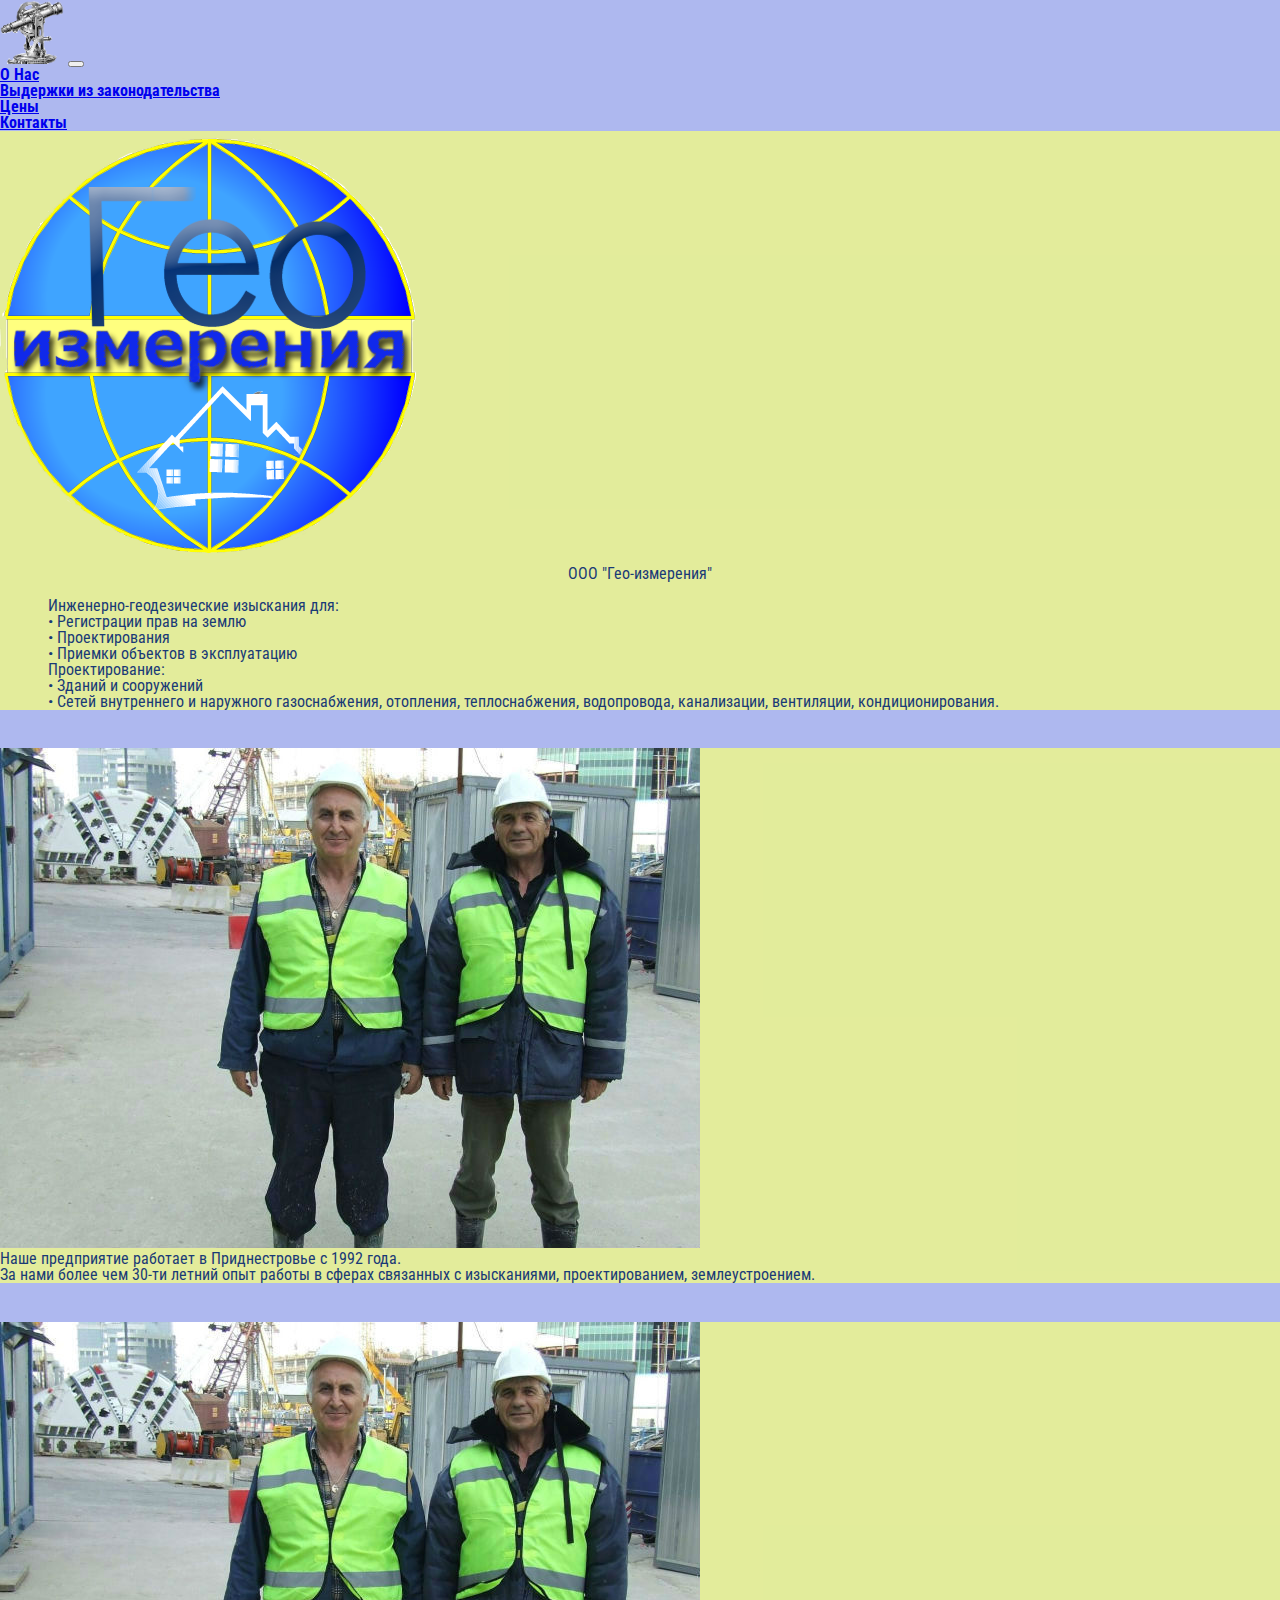
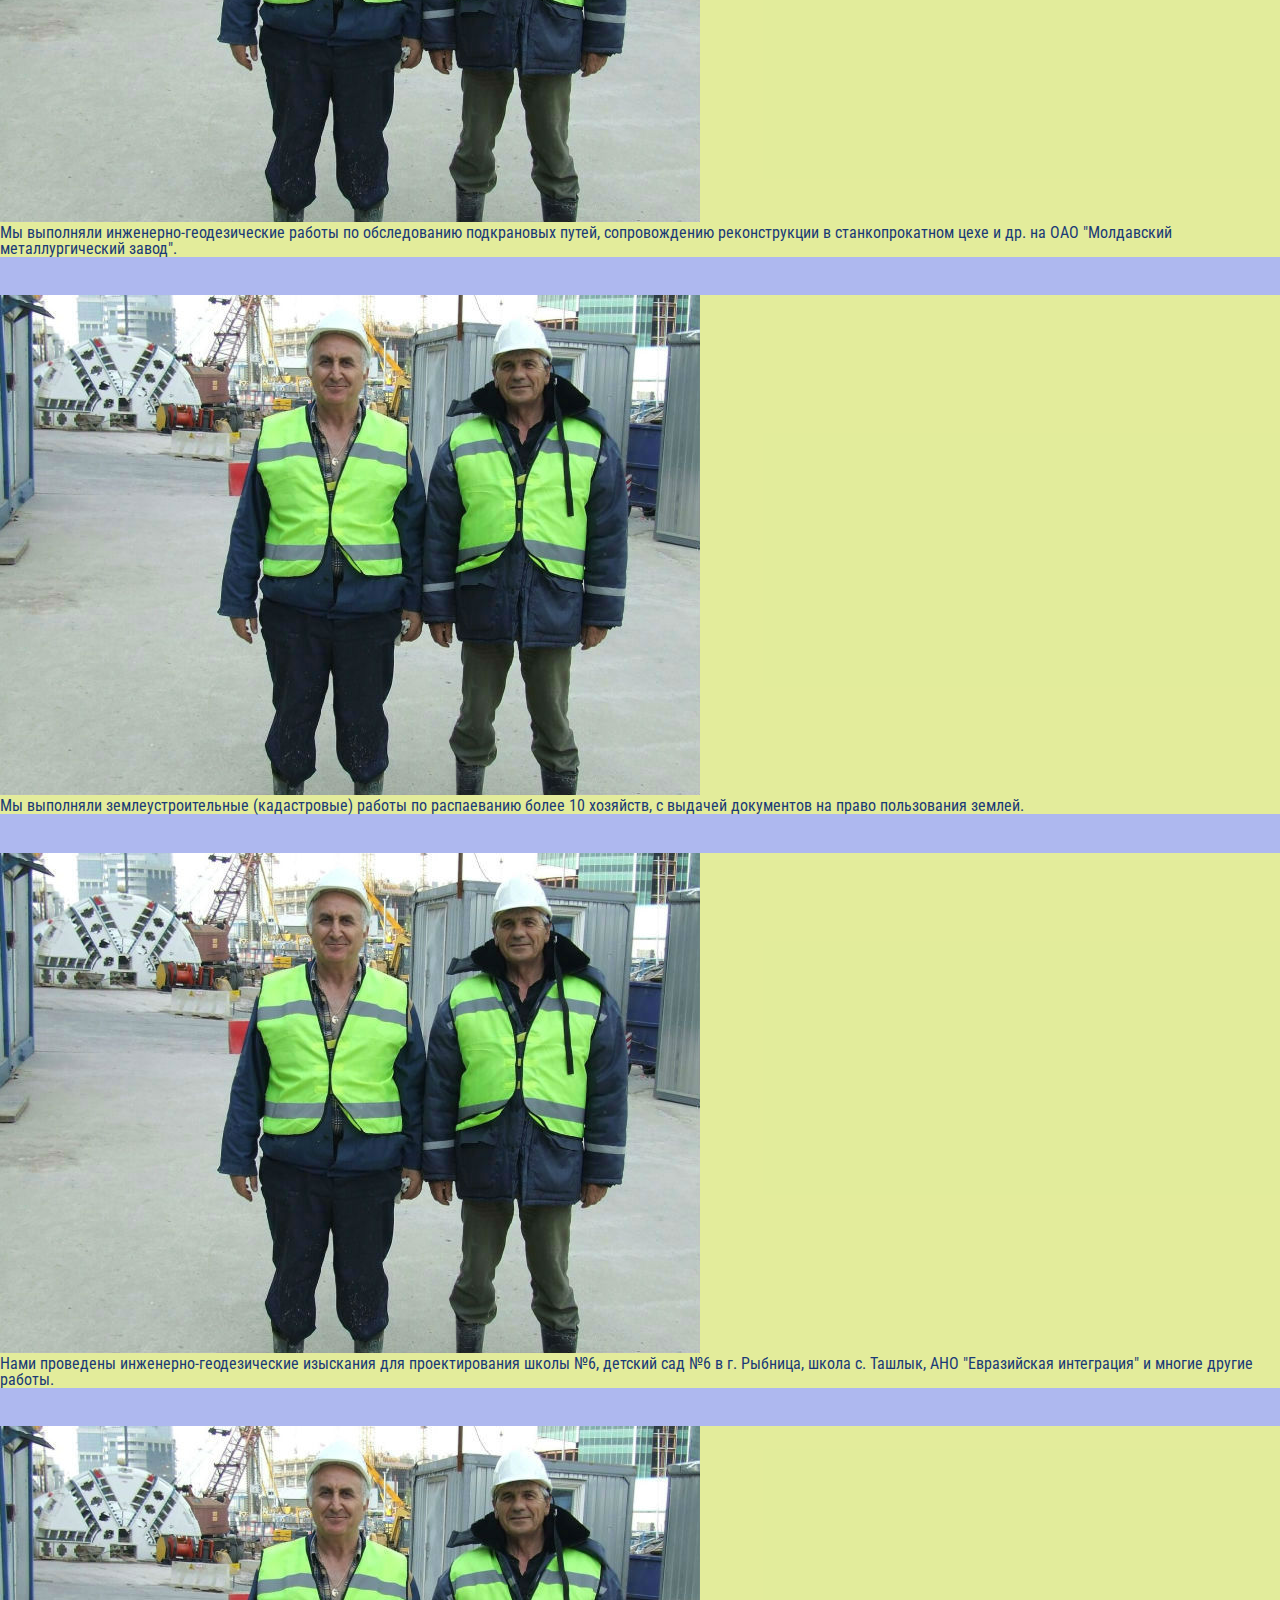
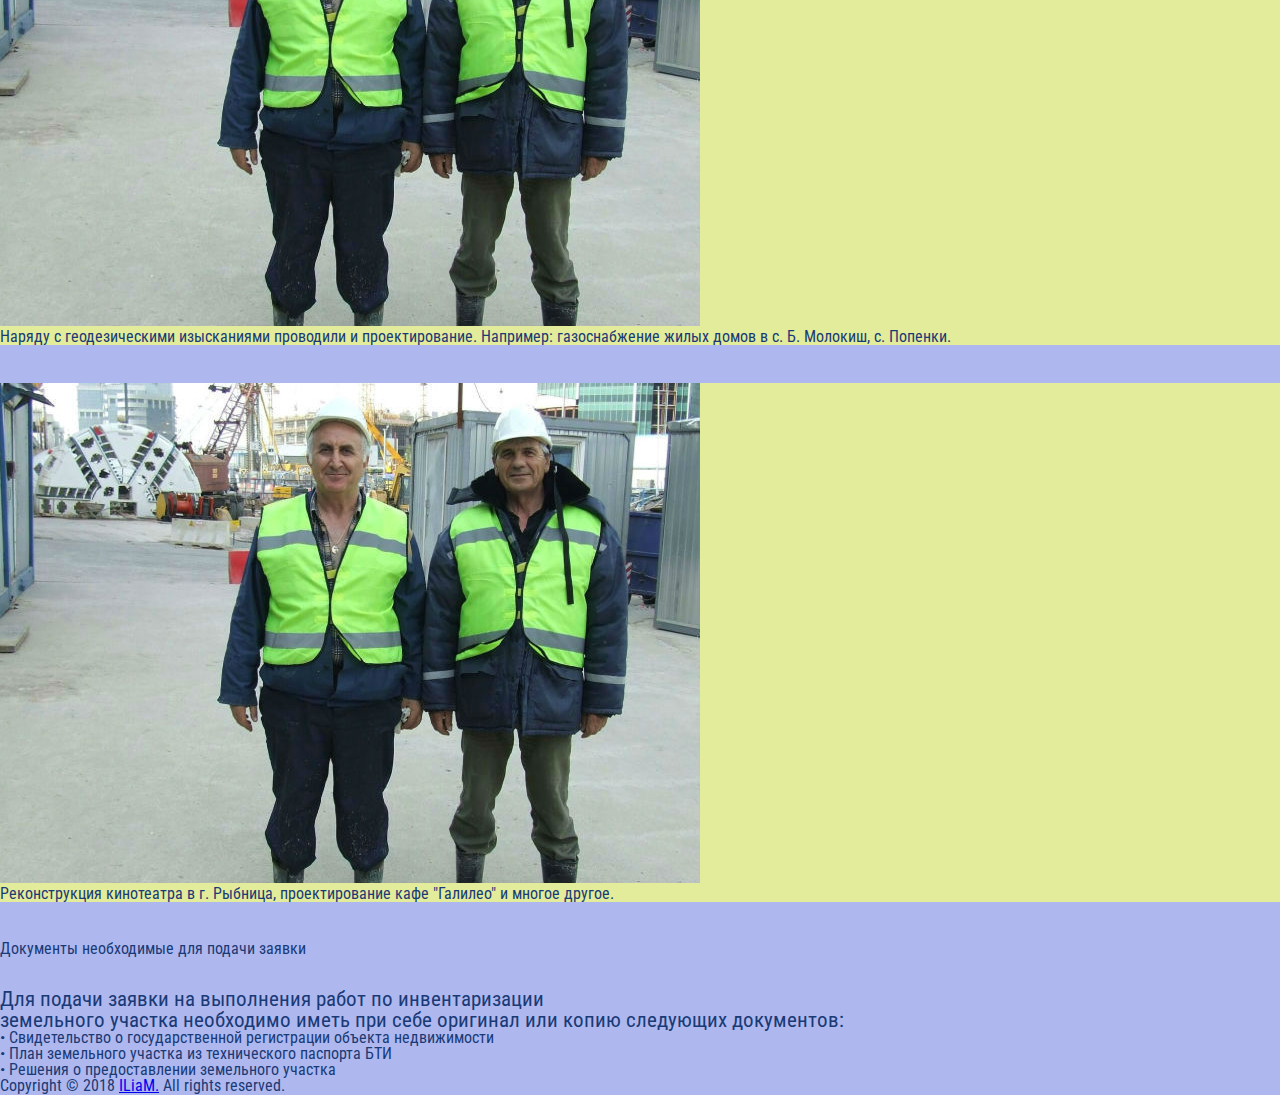
==== index.html @ 0637b837 "put one photo in all cards" ====
<!DOCTYPE html>
<html>
  <head>
    <meta charset="utf-8">
    <meta name="viewport" content="width=device-width, initial-scale=1, shrink-to-fit=no">
    <link href="./resources/css/reset.css" type="text/css" rel="stylesheet">
    <link rel="stylesheet" href="https://stackpath.bootstrapcdn.com/bootstrap/4.1.3/css/bootstrap.min.css" integrity="sha384-MCw98/SFnGE8fJT3GXwEOngsV7Zt27NXFoaoApmYm81iuXoPkFOJwJ8ERdknLPMO" crossorigin="anonymous">
    <link href="./resources/css/style.css" type="text/css" rel="stylesheet">
    <link rel="stylesheet" href="https://use.fontawesome.com/releases/v5.2.0/css/all.css" integrity="sha384-hWVjflwFxL6sNzntih27bfxkr27PmbbK/iSvJ+a4+0owXq79v+lsFkW54bOGbiDQ" crossorigin="anonymous">
    <link rel="icon" href="resources/images/favicon.ico" type="image/x-icon">
    <link href="https://fonts.googleapis.com/css?family=Oswald|Roboto+Condensed|Source+Sans+Pro:400,600" rel="stylesheet">
    <title>Гео-Измерения</title>
  </head>
  <body>
    <header class="sticky-top">
      <nav class="navbar navbar-expand-md navbar-light">
        <a class="navbar-brand" href="index.html"><img id="logo_img" src="resources/images/Unt2.png"></a>
        <button class="navbar-toggler" type="button" data-toggle="collapse" data-target="#navbarNav" aria-controls="navbarNav" aria-expanded="false" aria-label="Toggle navigation">
          <span class="navbar-toggler-icon"></span>
        </button>
        <div class="collapse navbar-collapse justify-content-end" id="navbarNav">
          <ul class="navbar-nav">
            <li class="nav-item">
              <a class="nav-link" href="index.html">О Нас</a>
            </li>
            <li class="nav-item">
              <a class="nav-link" href="content/zakonodat.html">Выдержки из законодательства</a>
            </li>
            <li class="nav-item">
              <a class="nav-link" href="content/price.html">Цены</a>
            </li>
            <li class="nav-item">
              <a class="nav-link" href="content/contacts.html">Контакты</a>
            </li>
          </ul>
        </div>
      </nav>
    </header>
    <main>
      <section id="home">
        <div class="jumbotron">
          <div class="row">
            <div class="col-sm-4">
              <img src="./resources/images/logo.png" class="img-fluid" id="jumbotron_image">
            </div>
            <div class="col-sm-8" id="jumbotron_text">
              <h1>ООО "Гео-измерения"</h1><br>
              <div class="workType">
                <h3>Инженерно-геодезические изыскания для:</h3>
                <p>
                  • Регистрации прав на землю<br>
                  •	Проектирования<br>
                  •	Приемки объектов в эксплуатацию<br>
                </p>
              </div>
              <div class="workType">
                <h3>Проектирование:</h3>
                <p>
                  •	Зданий и сооружений<br>
                  •	Сетей внутреннего и наружного газоснабжения,
                  отопления, теплоснабжения, водопровода, канализации,
                   вентиляции, кондиционирования.
                </p>
              </div>
            </div>
          </div>
        </div>
      </section>
      <!--Рекламная информация-->
      <section class="reklama">
        <div class="container">
          <div class="row" style="margin-top: 3%;">
            <div class="col-sm">
              <div class="card">
                <img class="card-img-top" src="./resources/images/img70.jpg" alt="Card image cap">
                <div class="card-body">
                  <h4 class="card-title">
                    Наше предприятие работает в Приднестровье с 1992 года.
                  </h4>
                  <h5>
                    За нами более чем 30-ти летний опыт работы в сферах связанных с
                    изысканиями, проектированием, землеустроением.
                  </h5>
                </div>
              </div>
            </div>
            <div class="col-sm">
              <div class="card">
                <img class="card-img-top" src="./resources/images/img70.jpg" alt="Card image cap">
                <div class="card-body">
                  <h5>
                     Мы выполняли инженерно-геодезические работы по обследованию
                    подкрановых путей, сопровождению реконструкции в станкопрокатном цехе и др. на ОАО
                    "Молдавский металлургический завод".
                  </h5>
                </div>
              </div>
            </div>
            <div class="col-sm">
              <div class="card">
                <img class="card-img-top" src="./resources/images/img70.jpg" alt="Card image cap">
                <div class="card-body">
                  <h5>
                    Мы выполняли землеустроительные (кадастровые) работы по распаеванию более 10 хозяйств,
                    с выдачей документов на право пользования землей.
                  </h5>
                </div>
              </div>
            </div>
          </div>
          <div class="row" style="margin-top: 3%;">
            <div class="col-sm">
              <div class="card">
                <img class="card-img-top" src="./resources/images/img70.jpg" alt="Card image cap">
                <div class="card-body">
                  <h5>
                     Нами проведены инженерно-геодезические изыскания для проектирования школы №6, детский сад №6
                     в г. Рыбница, школа с. Ташлык, АНО "Евразийская интеграция" и многие другие работы.
                  </h5>
                </div>
              </div>
            </div>
            <div class="col-sm">
              <div class="card">
                <img class="card-img-top" src="./resources/images/img70.jpg" alt="Card image cap">
                <div class="card-body">
                  <h5>
                     Наряду с геодезическими изысканиями проводили и проектирование.
                     Например: газоснабжение жилых домов в с. Б. Молокиш, с. Попенки.
                  </h5>
                </div>
              </div>
            </div>
            <div class="col-sm">
              <div class="card">
                <img class="card-img-top" src="./resources/images/img70.jpg" alt="Card image cap">
                <div class="card-body">
                  <h5>
                     Реконструкция кинотеатра в г. Рыбница, проектирование кафе "Галилео" и многое другое.
                  </h5>
                </div>
              </div>
            </div>
          </div>
        </div>
      </section>
      <!--Документы необходимые для подачи-->
      <section id="documents" class="info">
        <div class="container">
          <h2>Документы необходимые для подачи заявки</h2>
          <p>
            Для подачи заявки на выполнения работ по инвентаризации<br>
            земельного участка необходимо иметь при себе оригинал или копию следующих документов:
          </p>
          <ul>
            <li>• Свидетельство о государственной регистрации объекта недвижимости</li>
            <li>• План земельного участка из технического паспорта БТИ</li>
            <li>• Решения о предоставлении земельного участка</li>
          </ul>
        </div>
      </section>

    </main>
    <footer class="text-right mt-5">
      Copyright &copy; 2018 <a href="https://elijahrus.github.io/iliam/" target="_blank">ILiaM.</a> All rights reserved.
    </footer>



    <script src="https://code.jquery.com/jquery-3.3.1.slim.min.js" integrity="sha384-q8i/X+965DzO0rT7abK41JStQIAqVgRVzpbzo5smXKp4YfRvH+8abtTE1Pi6jizo" crossorigin="anonymous"></script>
    <script src="https://cdnjs.cloudflare.com/ajax/libs/popper.js/1.14.3/umd/popper.min.js" integrity="sha384-ZMP7rVo3mIykV+2+9J3UJ46jBk0WLaUAdn689aCwoqbBJiSnjAK/l8WvCWPIPm49" crossorigin="anonymous"></script>
    <script src="https://stackpath.bootstrapcdn.com/bootstrap/4.1.3/js/bootstrap.min.js" integrity="sha384-ChfqqxuZUCnJSK3+MXmPNIyE6ZbWh2IMqE241rYiqJxyMiZ6OW/JmZQ5stwEULTy" crossorigin="anonymous"></script>
  </body>
</html>
---- resources/css/style.css ----
html {

}

body {
  background-color: #aeb8ef;
  color: #1A3A76;
  font-family: 'Roboto Condensed', sans-serif;
}

.sticky-top {
  background-color: #aeb8ef;
  font-weight: bold;
}

#logo_img {
  height: 4rem;
  width: 4rem;
}

#jumbotron_image {
  border-radius: 50%;
}

#jumbotron_text {
  text-align: center;
}

.jumbotron {
  background-color: rgba(243, 253, 129, 0.76);
}
.workType {
  text-align: left;
  padding-left: 3rem;
}
#map_image {
  height: 15rem;
  width: 22rem;
}

.info {
  padding-top: 3%;
}

.info p {
  padding-top: 2rem;
  font-size: 1.3rem;
}

#price, #price li {
  text-align: left;
  padding: 1% 3% 1% 5%;
}
#price h2, #price h3{
  padding-top: 5%;
}

#zem_codex, #normy_predostavleniya, #my_contacts, #price {
  background-color: rgba(243, 253, 129, 0.76);
}

.zakony {
  padding: 2% 5% 1% 5%;
}

.vidergki {
  padding-left: 5%;
  font-weight: bold;
}

#normy_predostavleniya ul li{
  padding: 3%;
}

th {
  font-weight: bold;
}
td, th {
    border: 1px solid #1A3A76;
    padding: 1.5%;
}
#price h2 {
  text-align: center;
}

.card {
  background-color: rgba(243, 253, 129, 0.76);
  border: none;
  margin-top: 3%;
}
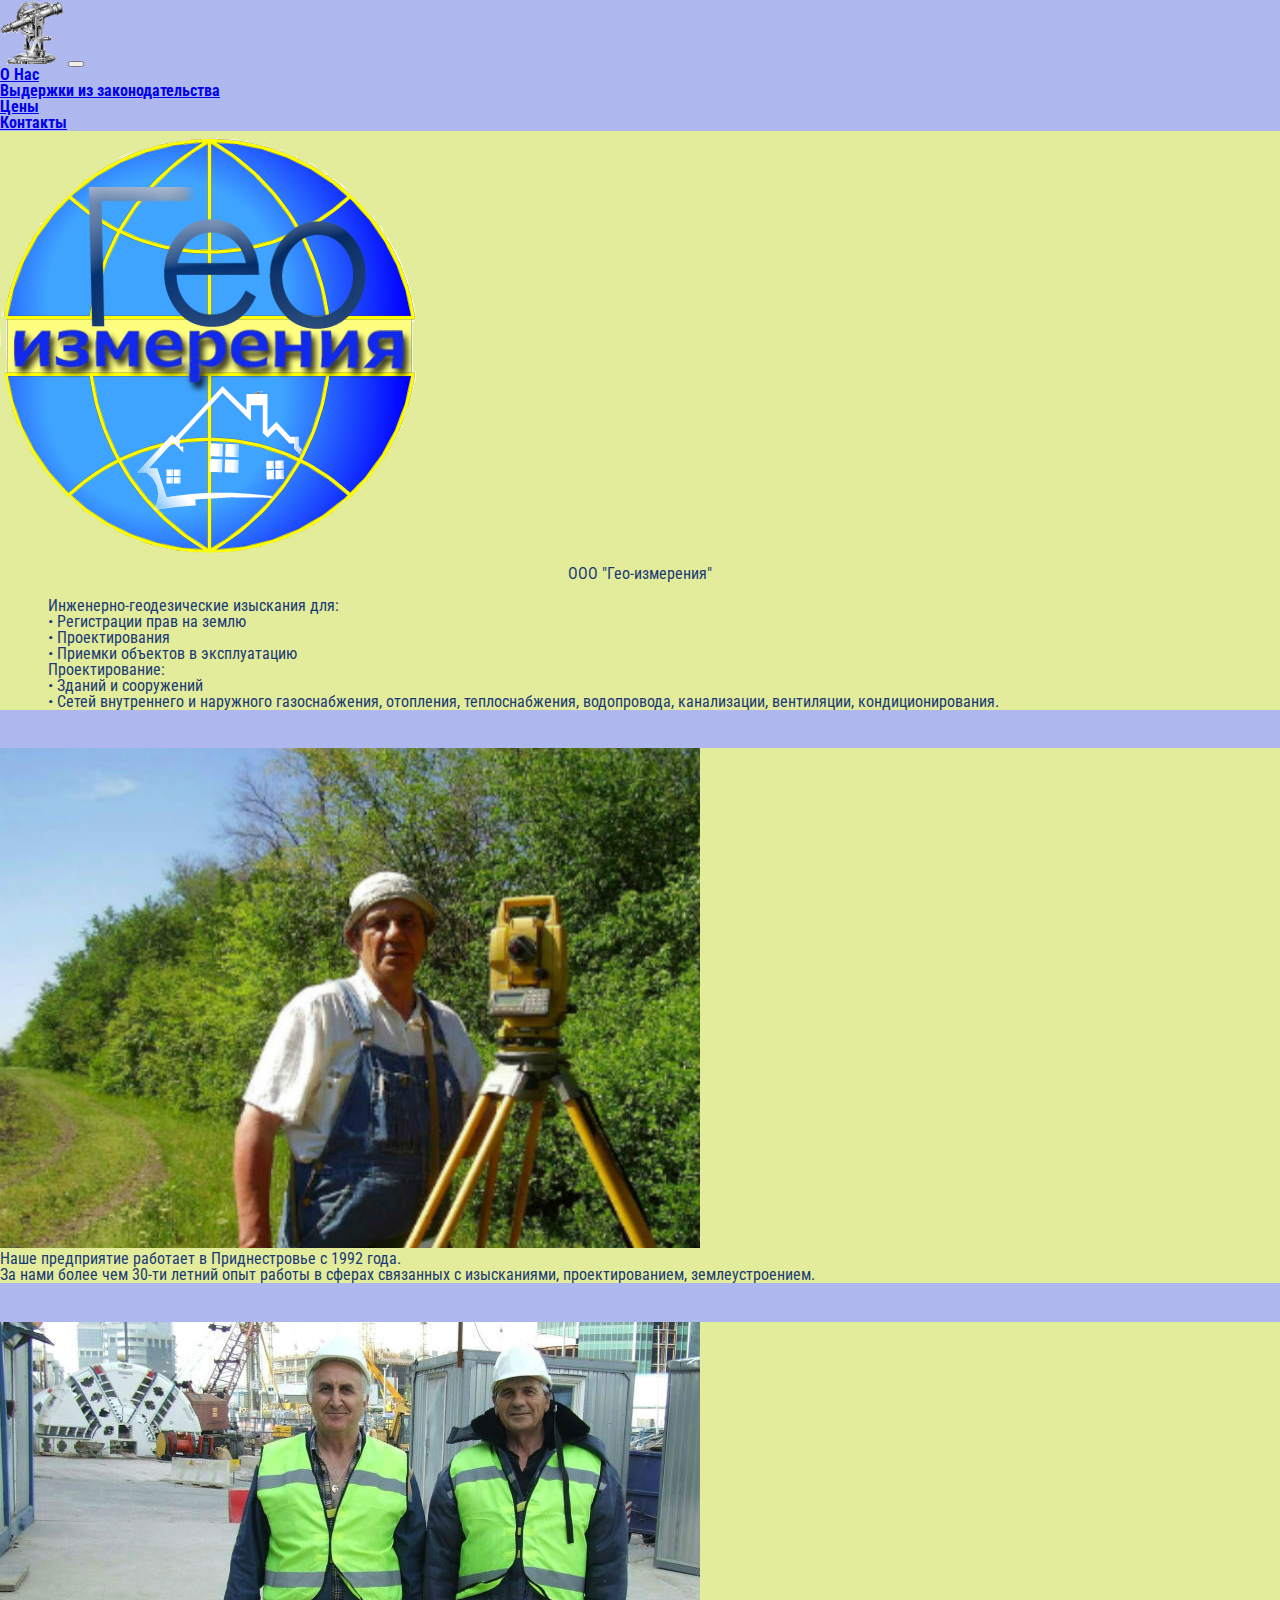
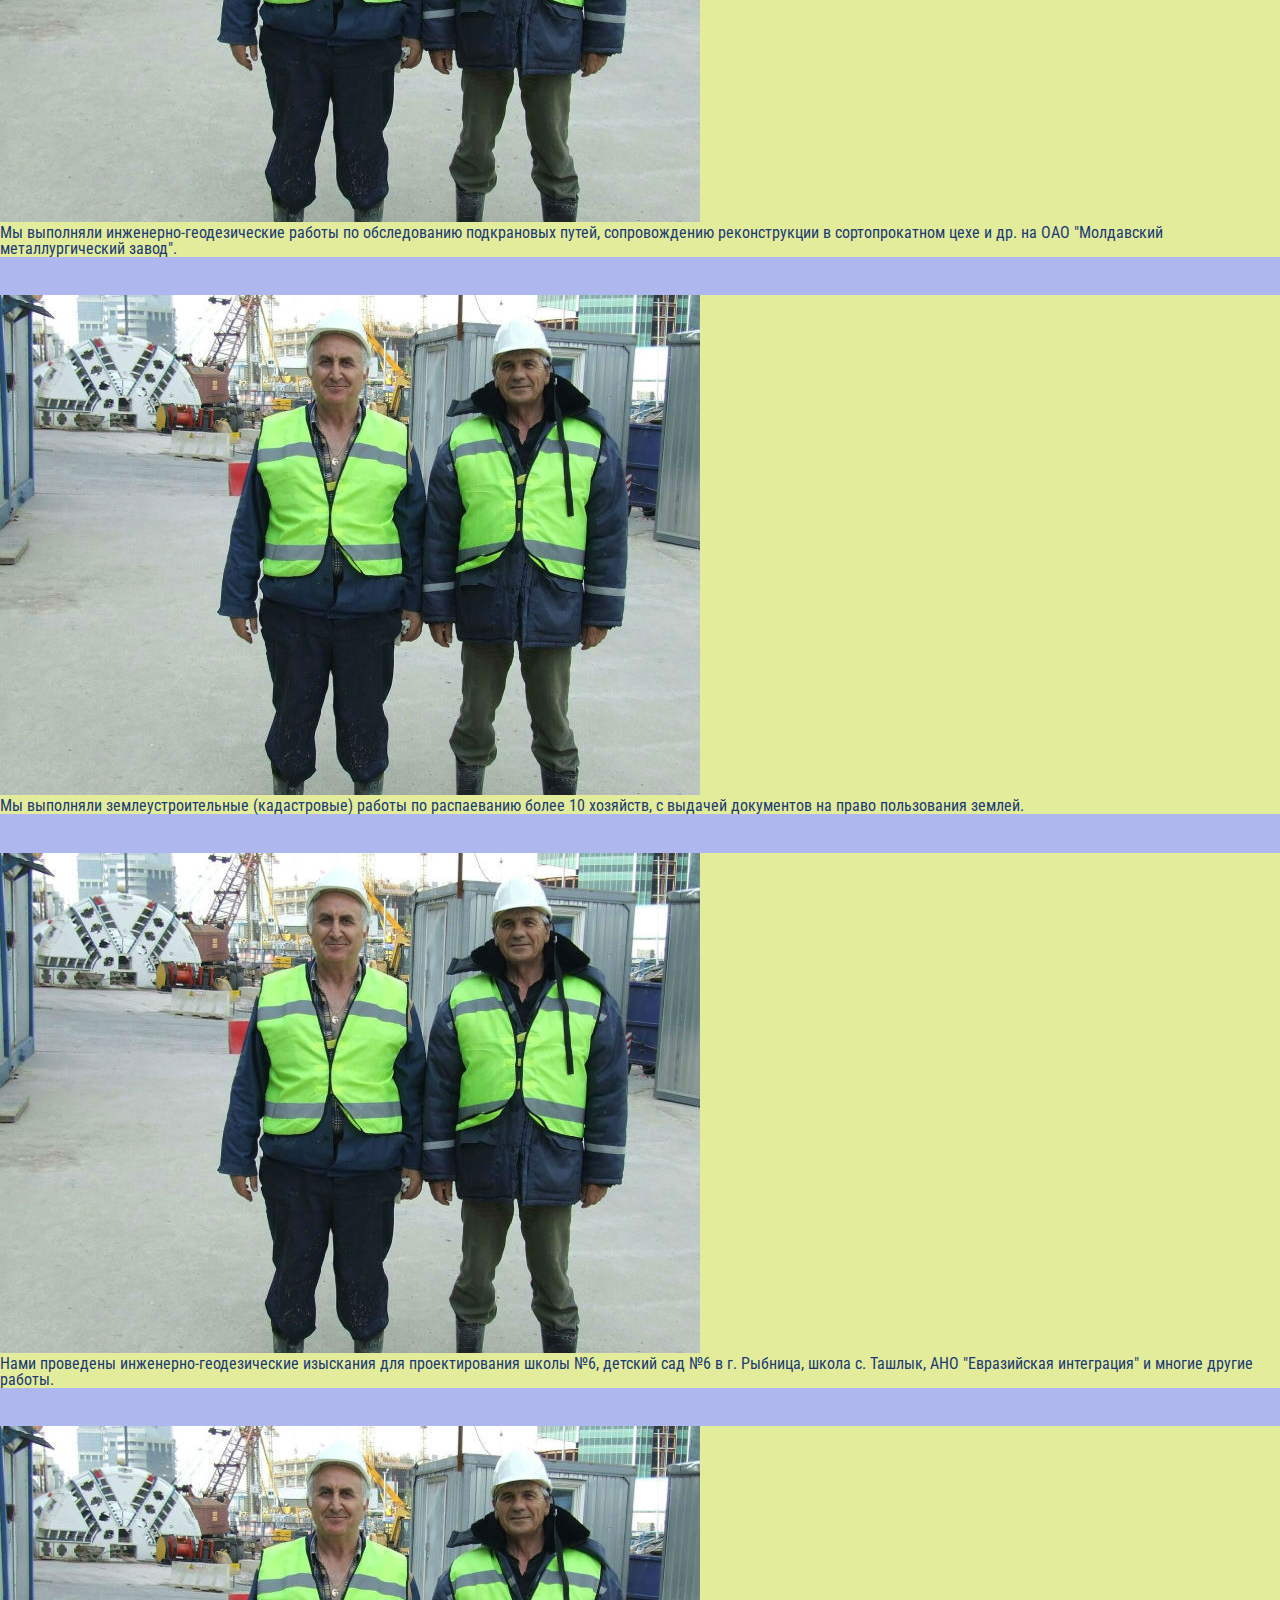
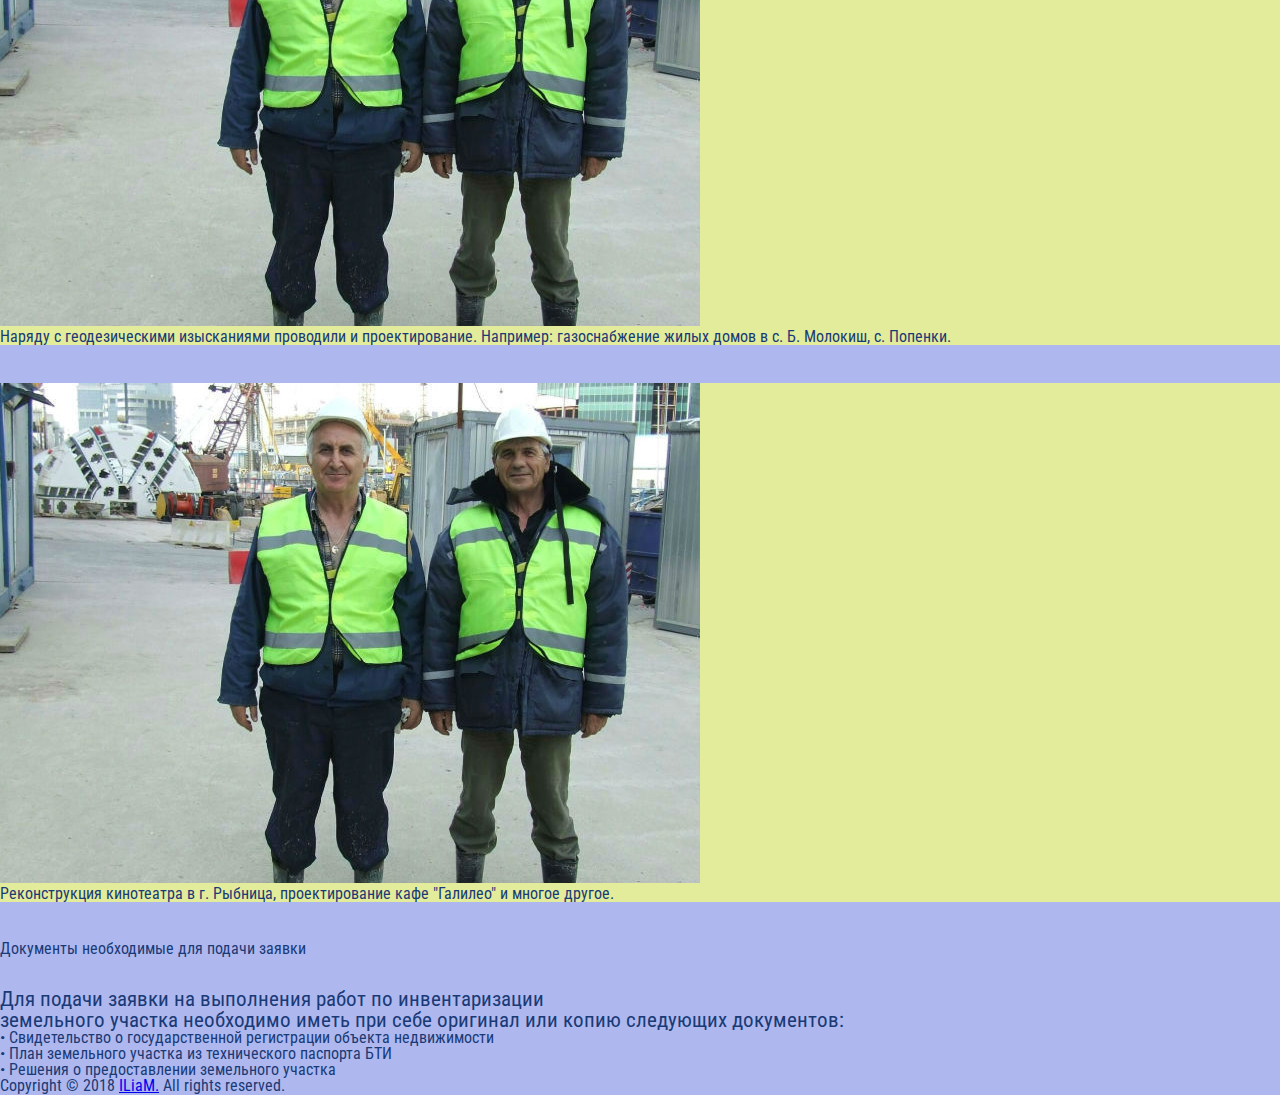
==== commit 32f9993f: "add one new photo to card" ====
--- a/index.html
+++ b/index.html
@@ -72,7 +72,7 @@
           <div class="row" style="margin-top: 3%;">
             <div class="col-sm">
               <div class="card">
-                <img class="card-img-top" src="./resources/images/img70.jpg" alt="Card image cap">
+                <img class="card-img-top" src="./resources/images/card1.jpg" alt="Card image cap">
                 <div class="card-body">
                   <h4 class="card-title">
                     Наше предприятие работает в Приднестровье с 1992 года.
@@ -90,7 +90,7 @@
                 <div class="card-body">
                   <h5>
                      Мы выполняли инженерно-геодезические работы по обследованию
-                    подкрановых путей, сопровождению реконструкции в станкопрокатном цехе и др. на ОАО
+                    подкрановых путей, сопровождению реконструкции в сортопрокатном цехе и др. на ОАО
                     "Молдавский металлургический завод".
                   </h5>
                 </div>
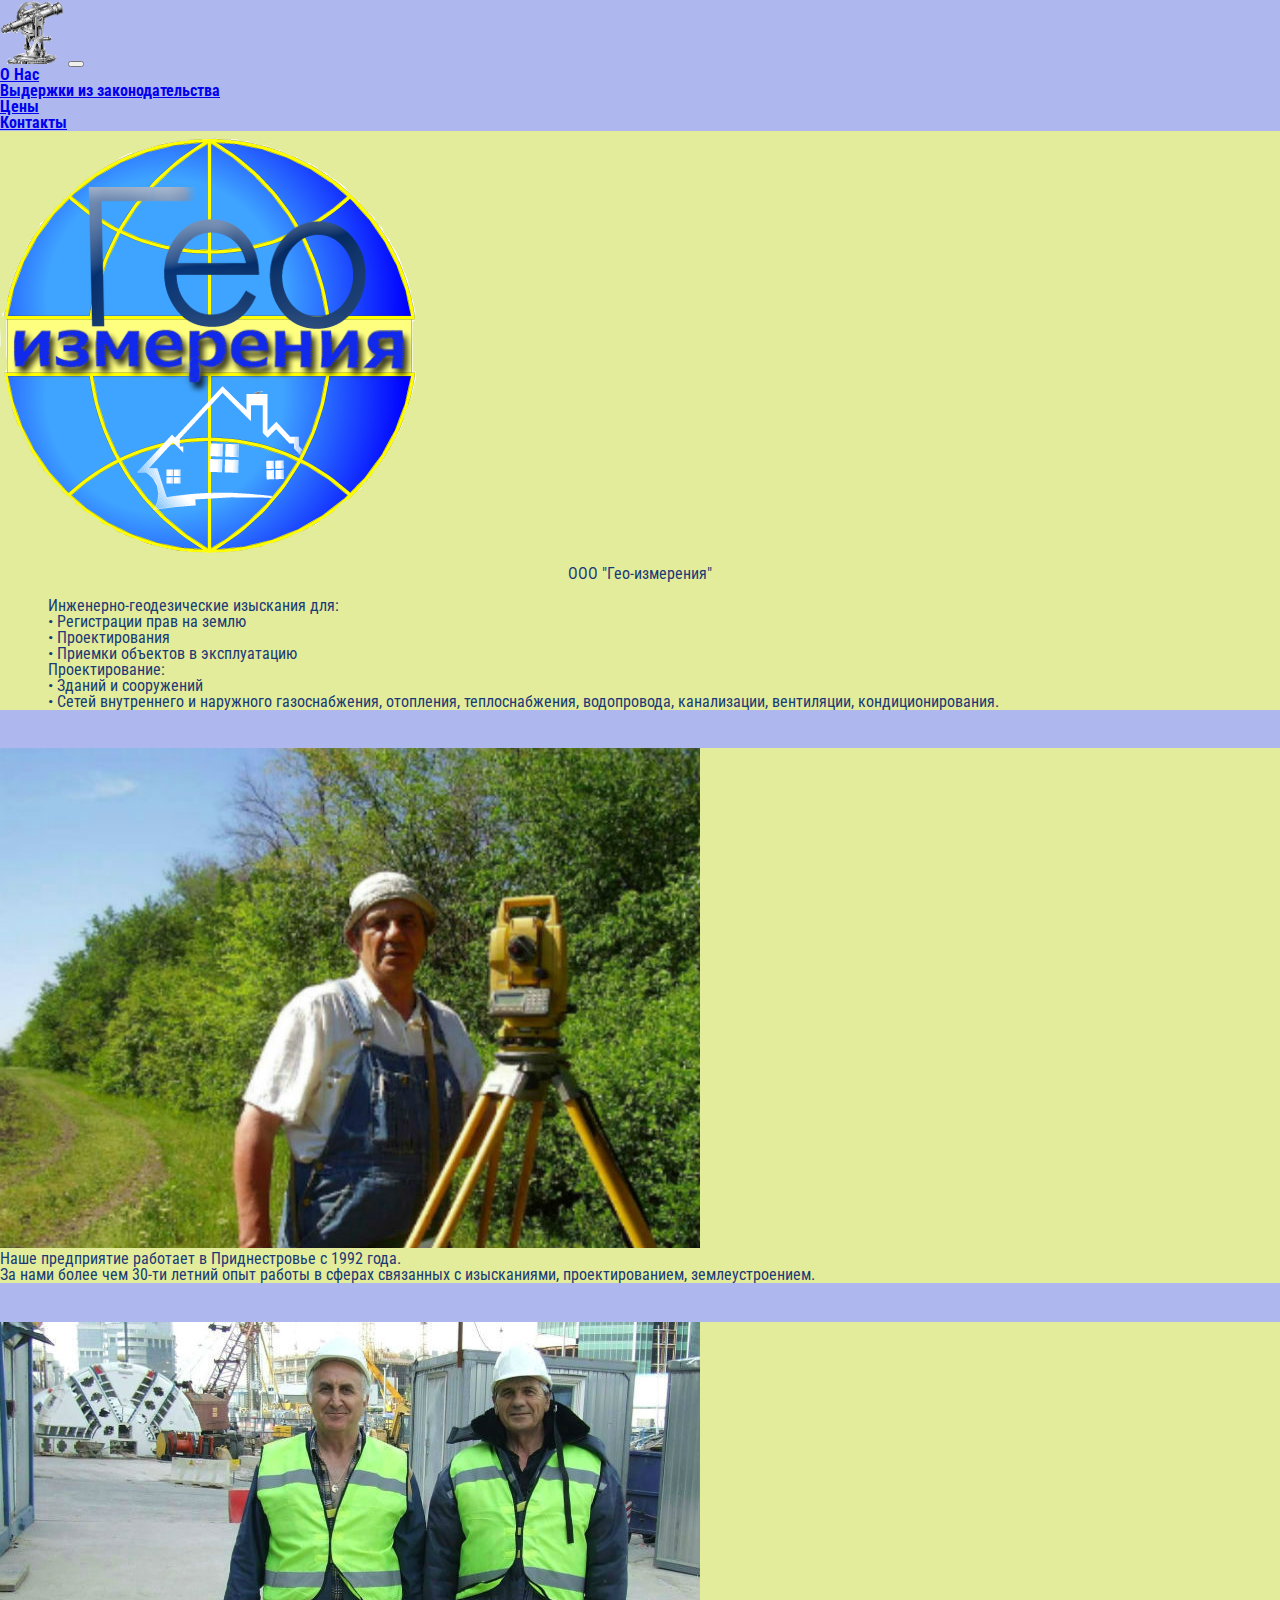
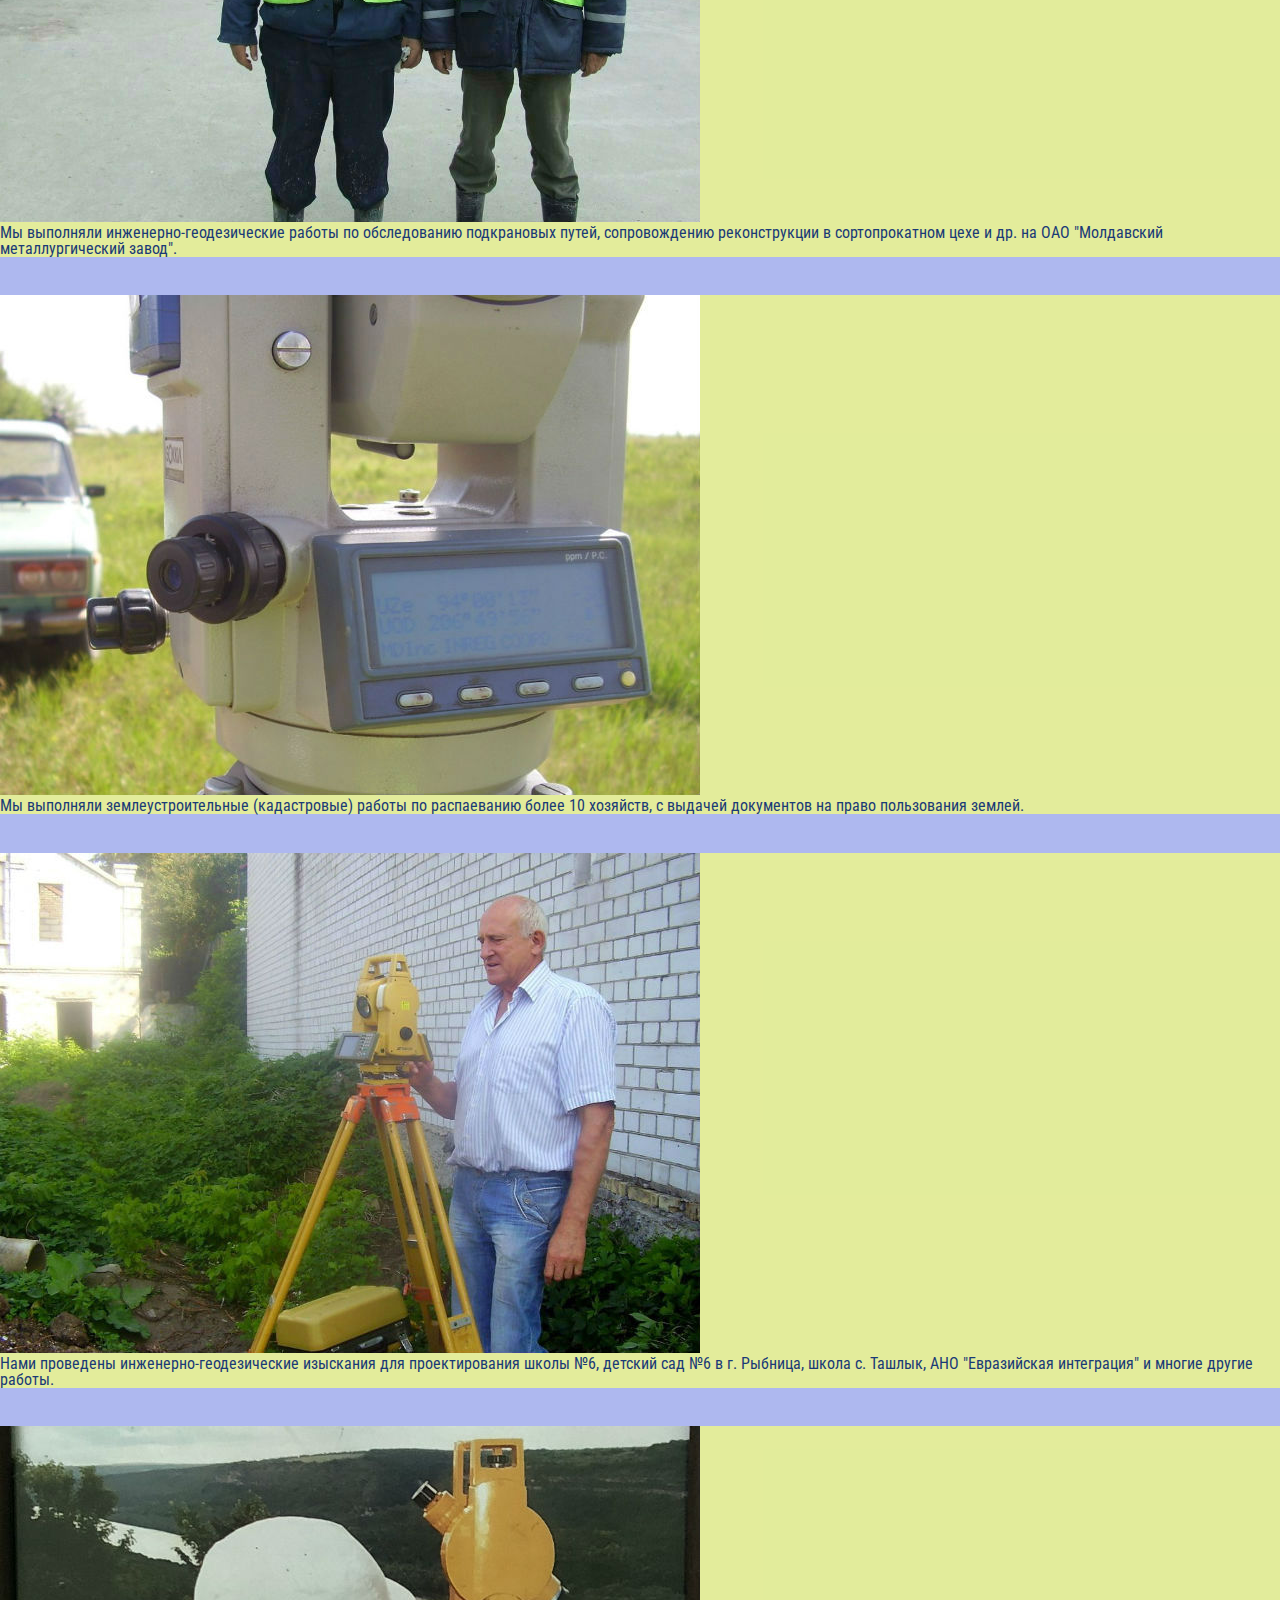
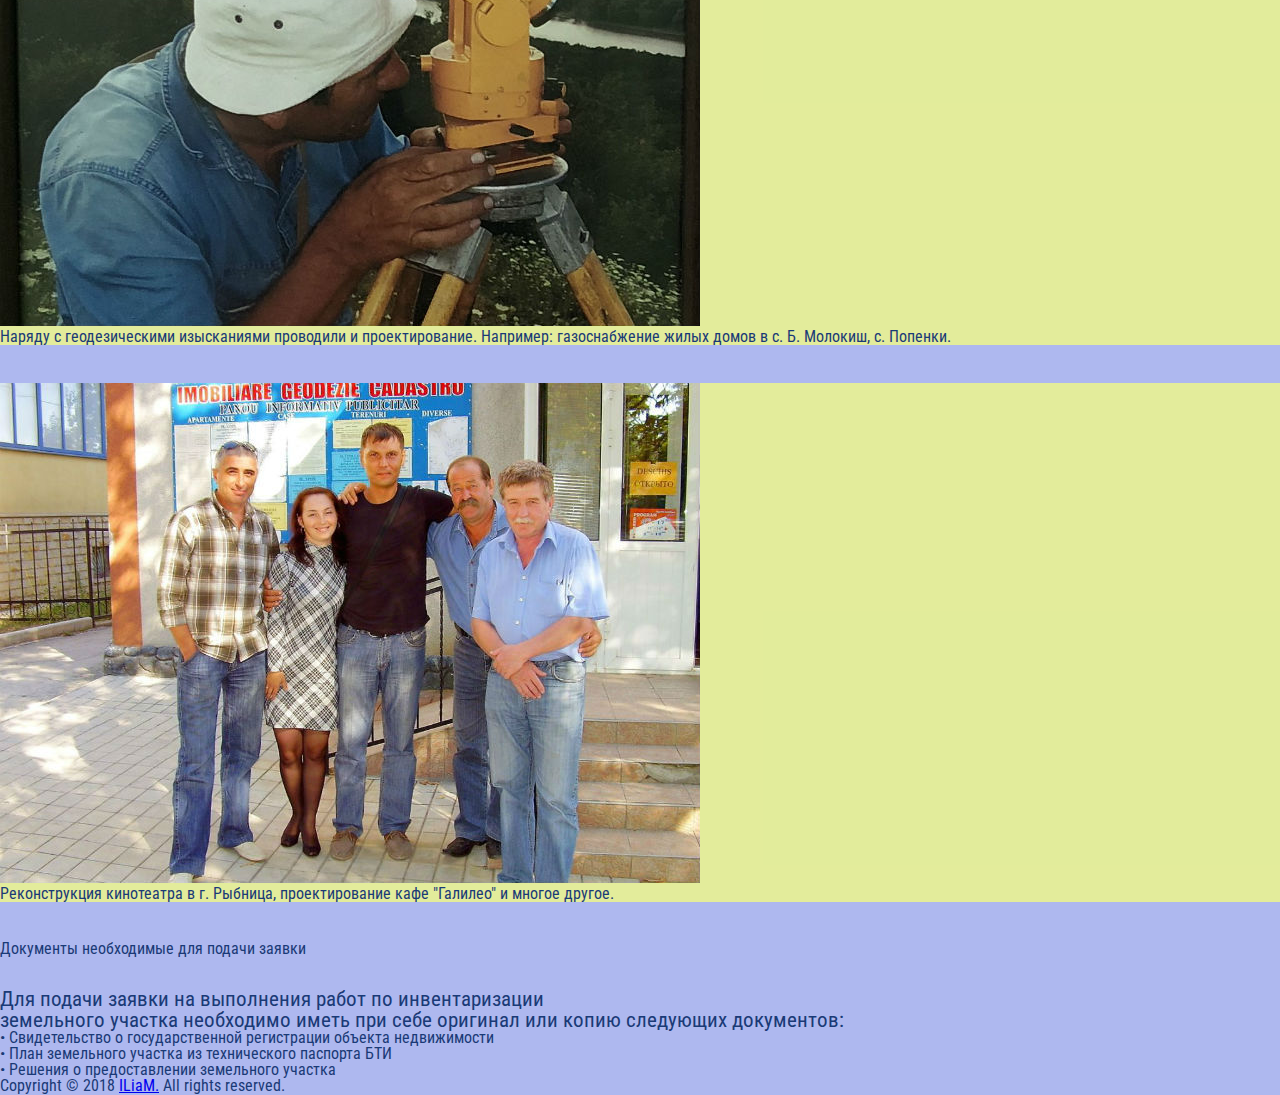
==== commit 179c6763: "add all images to cards" ====
--- a/index.html
+++ b/index.html
@@ -86,7 +86,7 @@
             </div>
             <div class="col-sm">
               <div class="card">
-                <img class="card-img-top" src="./resources/images/img70.jpg" alt="Card image cap">
+                <img class="card-img-top" src="./resources/images/card02.jpg" alt="Card image cap">
                 <div class="card-body">
                   <h5>
                      Мы выполняли инженерно-геодезические работы по обследованию
@@ -98,7 +98,7 @@
             </div>
             <div class="col-sm">
               <div class="card">
-                <img class="card-img-top" src="./resources/images/img70.jpg" alt="Card image cap">
+                <img class="card-img-top" src="./resources/images/card03.jpg" alt="Card image cap">
                 <div class="card-body">
                   <h5>
                     Мы выполняли землеустроительные (кадастровые) работы по распаеванию более 10 хозяйств,
@@ -111,7 +111,7 @@
           <div class="row" style="margin-top: 3%;">
             <div class="col-sm">
               <div class="card">
-                <img class="card-img-top" src="./resources/images/img70.jpg" alt="Card image cap">
+                <img class="card-img-top" src="./resources/images/card04.jpg" alt="Card image cap">
                 <div class="card-body">
                   <h5>
                      Нами проведены инженерно-геодезические изыскания для проектирования школы №6, детский сад №6
@@ -122,7 +122,7 @@
             </div>
             <div class="col-sm">
               <div class="card">
-                <img class="card-img-top" src="./resources/images/img70.jpg" alt="Card image cap">
+                <img class="card-img-top" src="./resources/images/card05.jpg" alt="Card image cap">
                 <div class="card-body">
                   <h5>
                      Наряду с геодезическими изысканиями проводили и проектирование.
@@ -133,7 +133,7 @@
             </div>
             <div class="col-sm">
               <div class="card">
-                <img class="card-img-top" src="./resources/images/img70.jpg" alt="Card image cap">
+                <img class="card-img-top" src="./resources/images/card06.jpg" alt="Card image cap">
                 <div class="card-body">
                   <h5>
                      Реконструкция кинотеатра в г. Рыбница, проектирование кафе "Галилео" и многое другое.
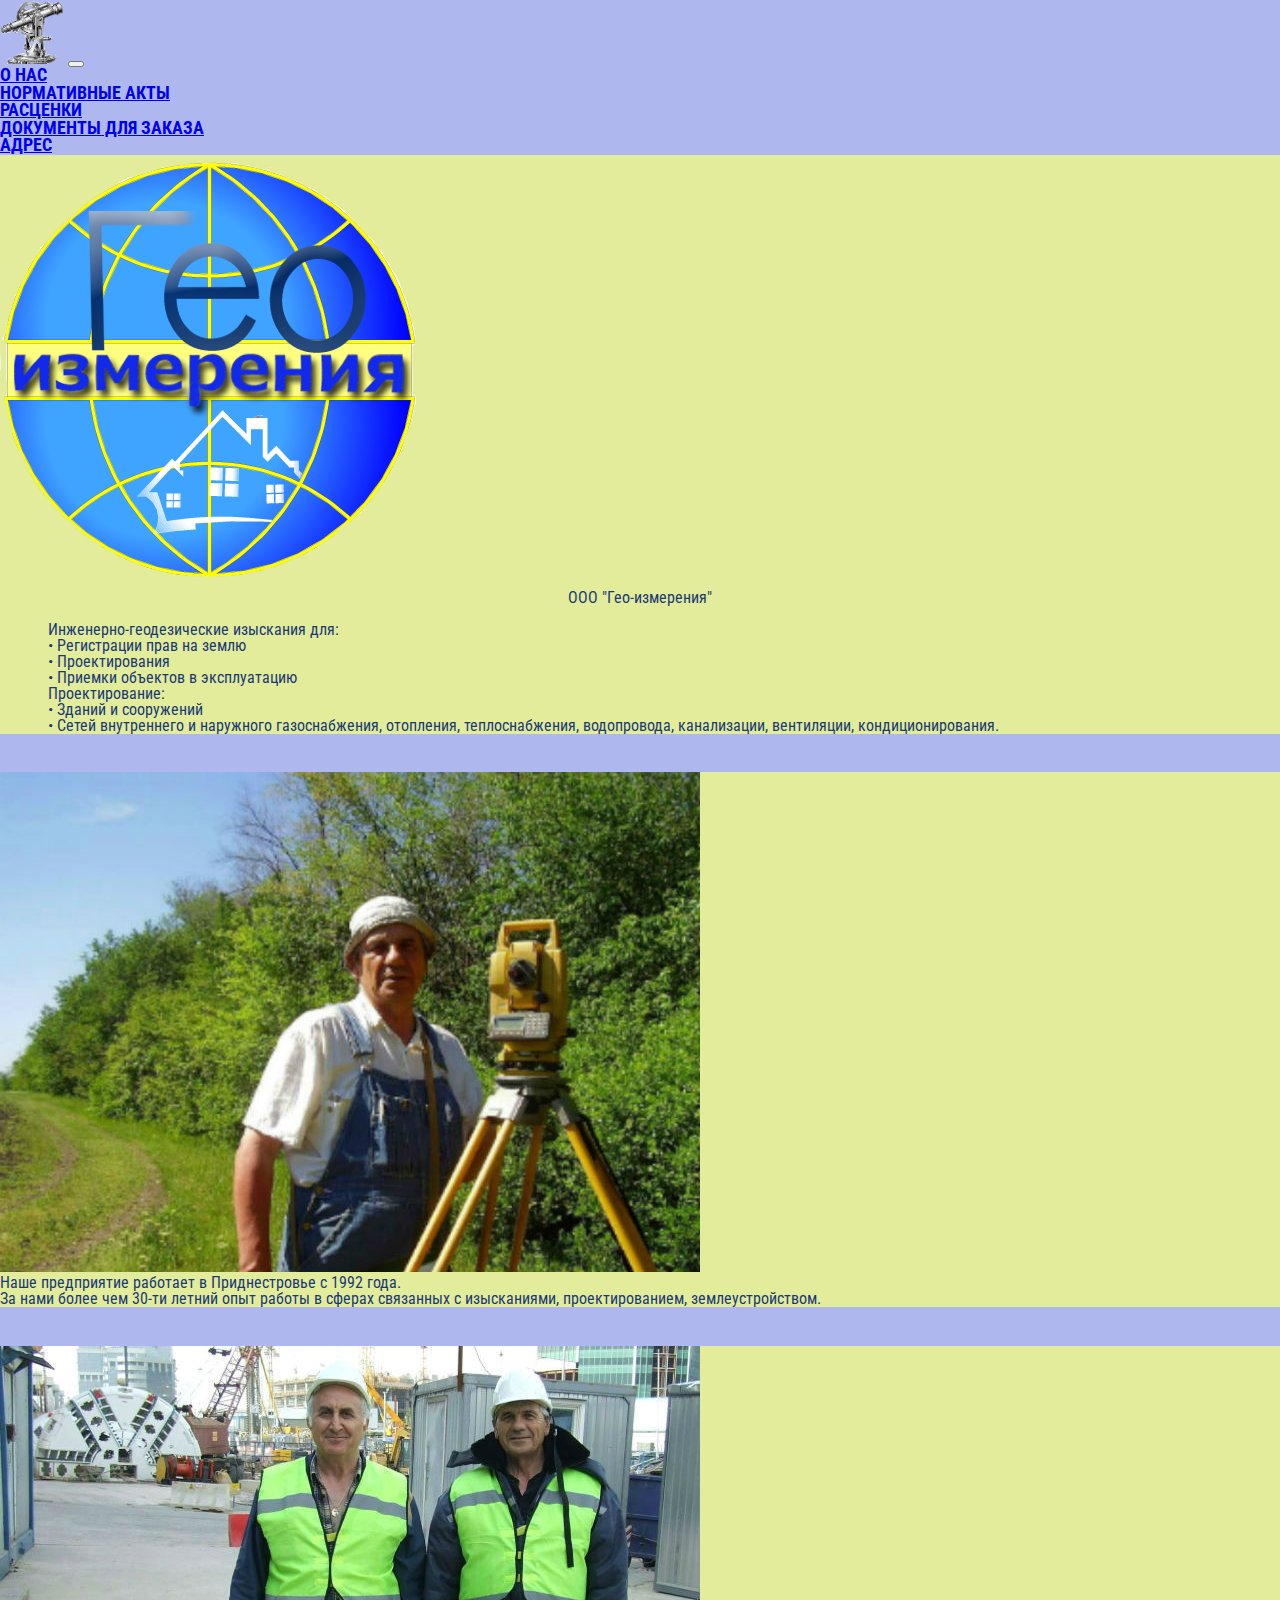
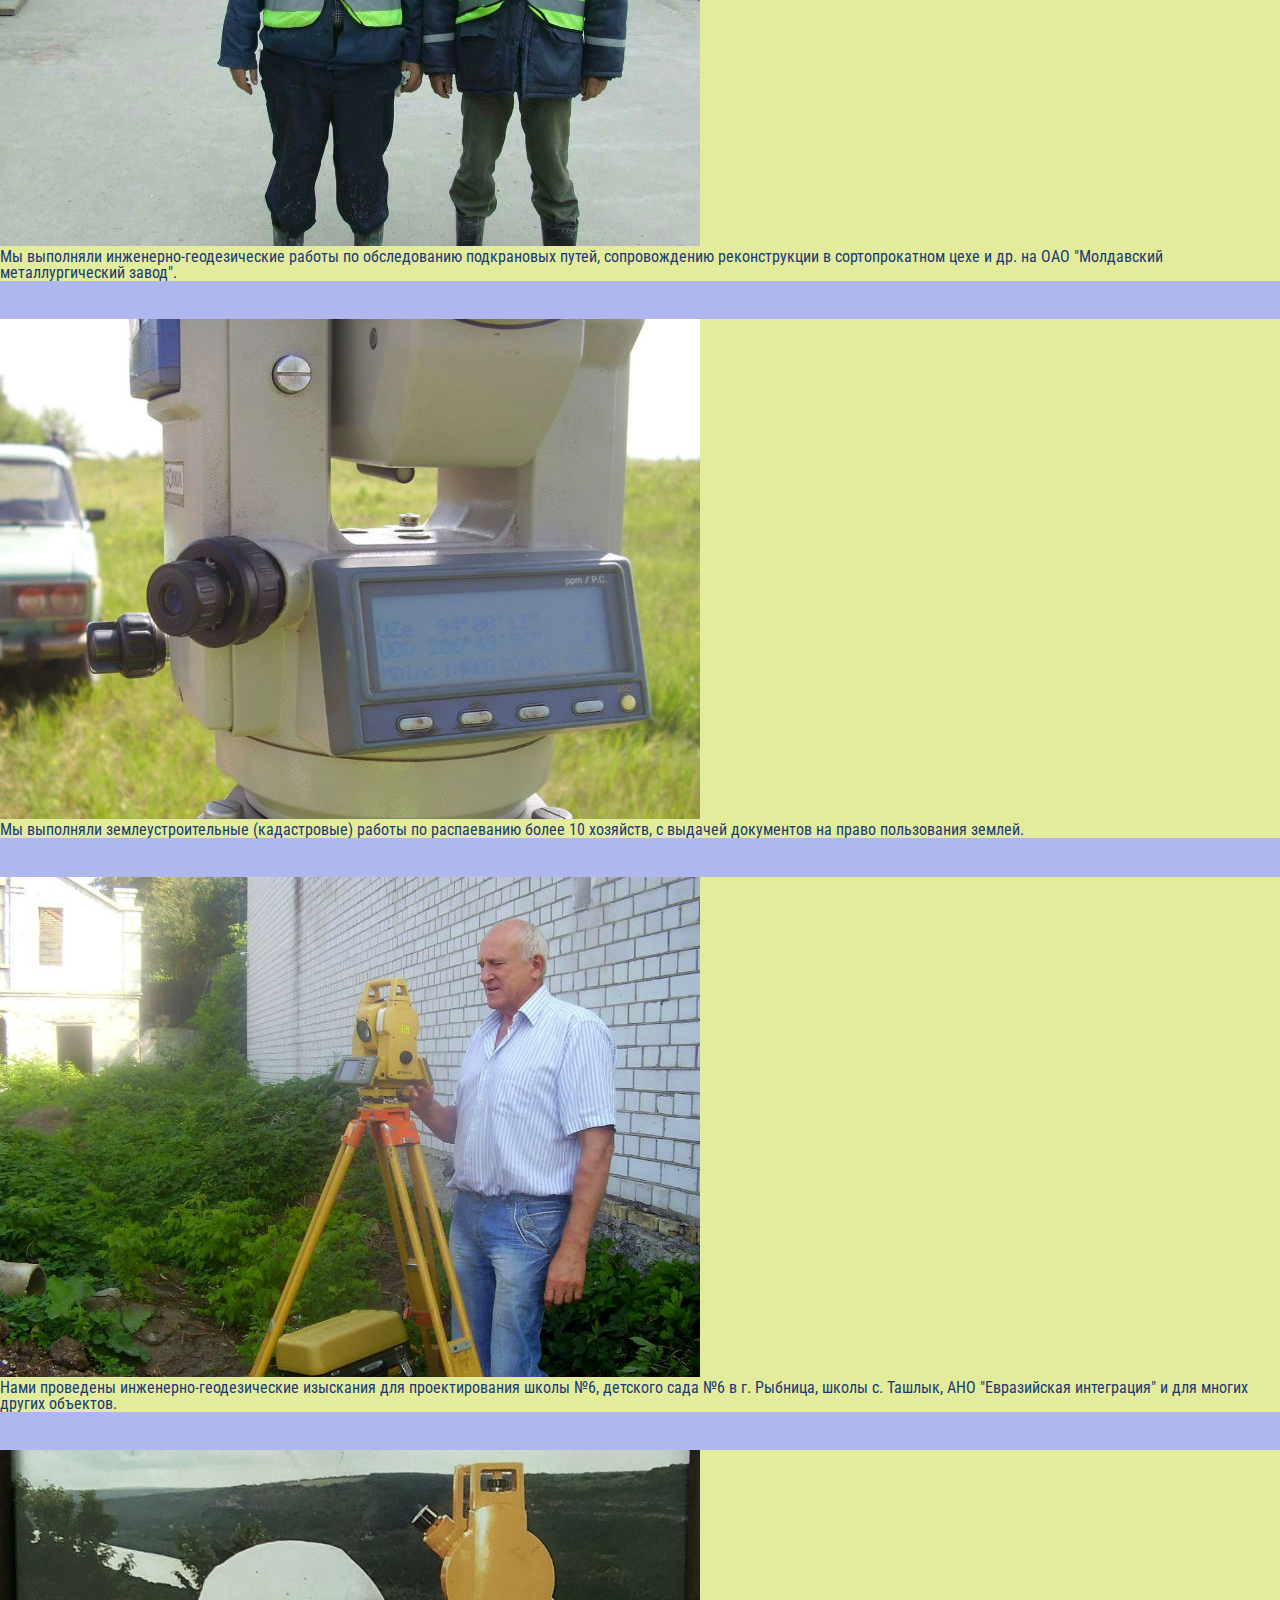
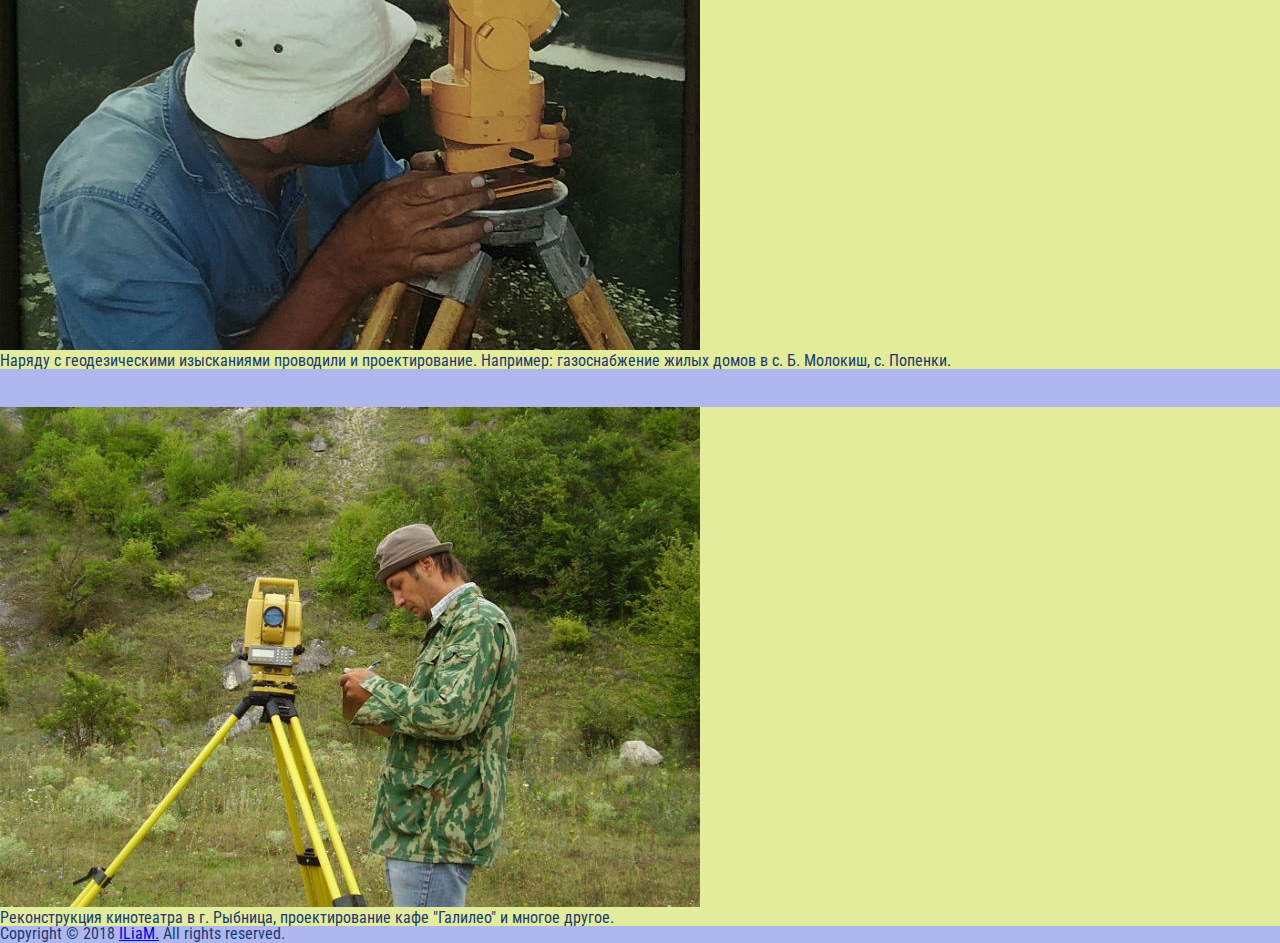
==== commit 265a2efb: "add form and cosmetic changes" ====
--- a/index.html
+++ b/index.html
@@ -21,16 +21,19 @@
         <div class="collapse navbar-collapse justify-content-end" id="navbarNav">
           <ul class="navbar-nav">
             <li class="nav-item">
-              <a class="nav-link" href="index.html">О Нас</a>
+              <a class="nav-link" href="index.html">О НАС</a>
             </li>
             <li class="nav-item">
-              <a class="nav-link" href="content/zakonodat.html">Выдержки из законодательства</a>
+              <a class="nav-link" href="content/zakonodat.html">НОРМАТИВНЫЕ АКТЫ</a>
             </li>
             <li class="nav-item">
-              <a class="nav-link" href="content/price.html">Цены</a>
+              <a class="nav-link" href="content/price.html">РАСЦЕНКИ</a>
             </li>
             <li class="nav-item">
-              <a class="nav-link" href="content/contacts.html">Контакты</a>
+              <a class="nav-link" href="content/form.html">ДОКУМЕНТЫ ДЛЯ ЗАКАЗА</a>
+            </li>
+            <li class="nav-item">
+              <a class="nav-link" href="content/contacts.html">АДРЕС</a>
             </li>
           </ul>
         </div>
@@ -79,7 +82,7 @@
                   </h4>
                   <h5>
                     За нами более чем 30-ти летний опыт работы в сферах связанных с
-                    изысканиями, проектированием, землеустроением.
+                    изысканиями, проектированием, землеустройством.
                   </h5>
                 </div>
               </div>
@@ -114,8 +117,8 @@
                 <img class="card-img-top" src="./resources/images/card04.jpg" alt="Card image cap">
                 <div class="card-body">
                   <h5>
-                     Нами проведены инженерно-геодезические изыскания для проектирования школы №6, детский сад №6
-                     в г. Рыбница, школа с. Ташлык, АНО "Евразийская интеграция" и многие другие работы.
+                     Нами проведены инженерно-геодезические изыскания для проектирования школы №6, детского сада №6
+                     в г. Рыбница, школы с. Ташлык, АНО "Евразийская интеграция" и для многих других объектов.
                   </h5>
                 </div>
               </div>
@@ -144,22 +147,7 @@
           </div>
         </div>
       </section>
-      <!--Документы необходимые для подачи-->
-      <section id="documents" class="info">
-        <div class="container">
-          <h2>Документы необходимые для подачи заявки</h2>
-          <p>
-            Для подачи заявки на выполнения работ по инвентаризации<br>
-            земельного участка необходимо иметь при себе оригинал или копию следующих документов:
-          </p>
-          <ul>
-            <li>• Свидетельство о государственной регистрации объекта недвижимости</li>
-            <li>• План земельного участка из технического паспорта БТИ</li>
-            <li>• Решения о предоставлении земельного участка</li>
-          </ul>
-        </div>
-      </section>
-
+      
     </main>
     <footer class="text-right mt-5">
       Copyright &copy; 2018 <a href="https://elijahrus.github.io/iliam/" target="_blank">ILiaM.</a> All rights reserved.
--- a/resources/css/style.css
+++ b/resources/css/style.css
@@ -55,7 +55,7 @@
   padding-top: 5%;
 }
 
-#zem_codex, #normy_predostavleniya, #my_contacts, #price {
+#zem_codex, #normy_predostavleniya, #my_contacts, #price, .my_form, #documents {
   background-color: rgba(243, 253, 129, 0.76);
 }
 
@@ -88,3 +88,26 @@
   border: none;
   margin-top: 3%;
 }
+
+#zayavlenie {
+  padding: 5%;
+}
+
+#zayavlenie h4 {
+  padding: 3%;
+}
+
+#formButton {
+  background-color: #aeb8ef;
+  color: #1A3A76;
+  border-color: #aeb8ef;
+}
+
+.navbar-nav {
+  font-size: 1.1rem;
+}
+
+#documents {
+  padding: 5%;
+  margin-bottom: 5%;
+}
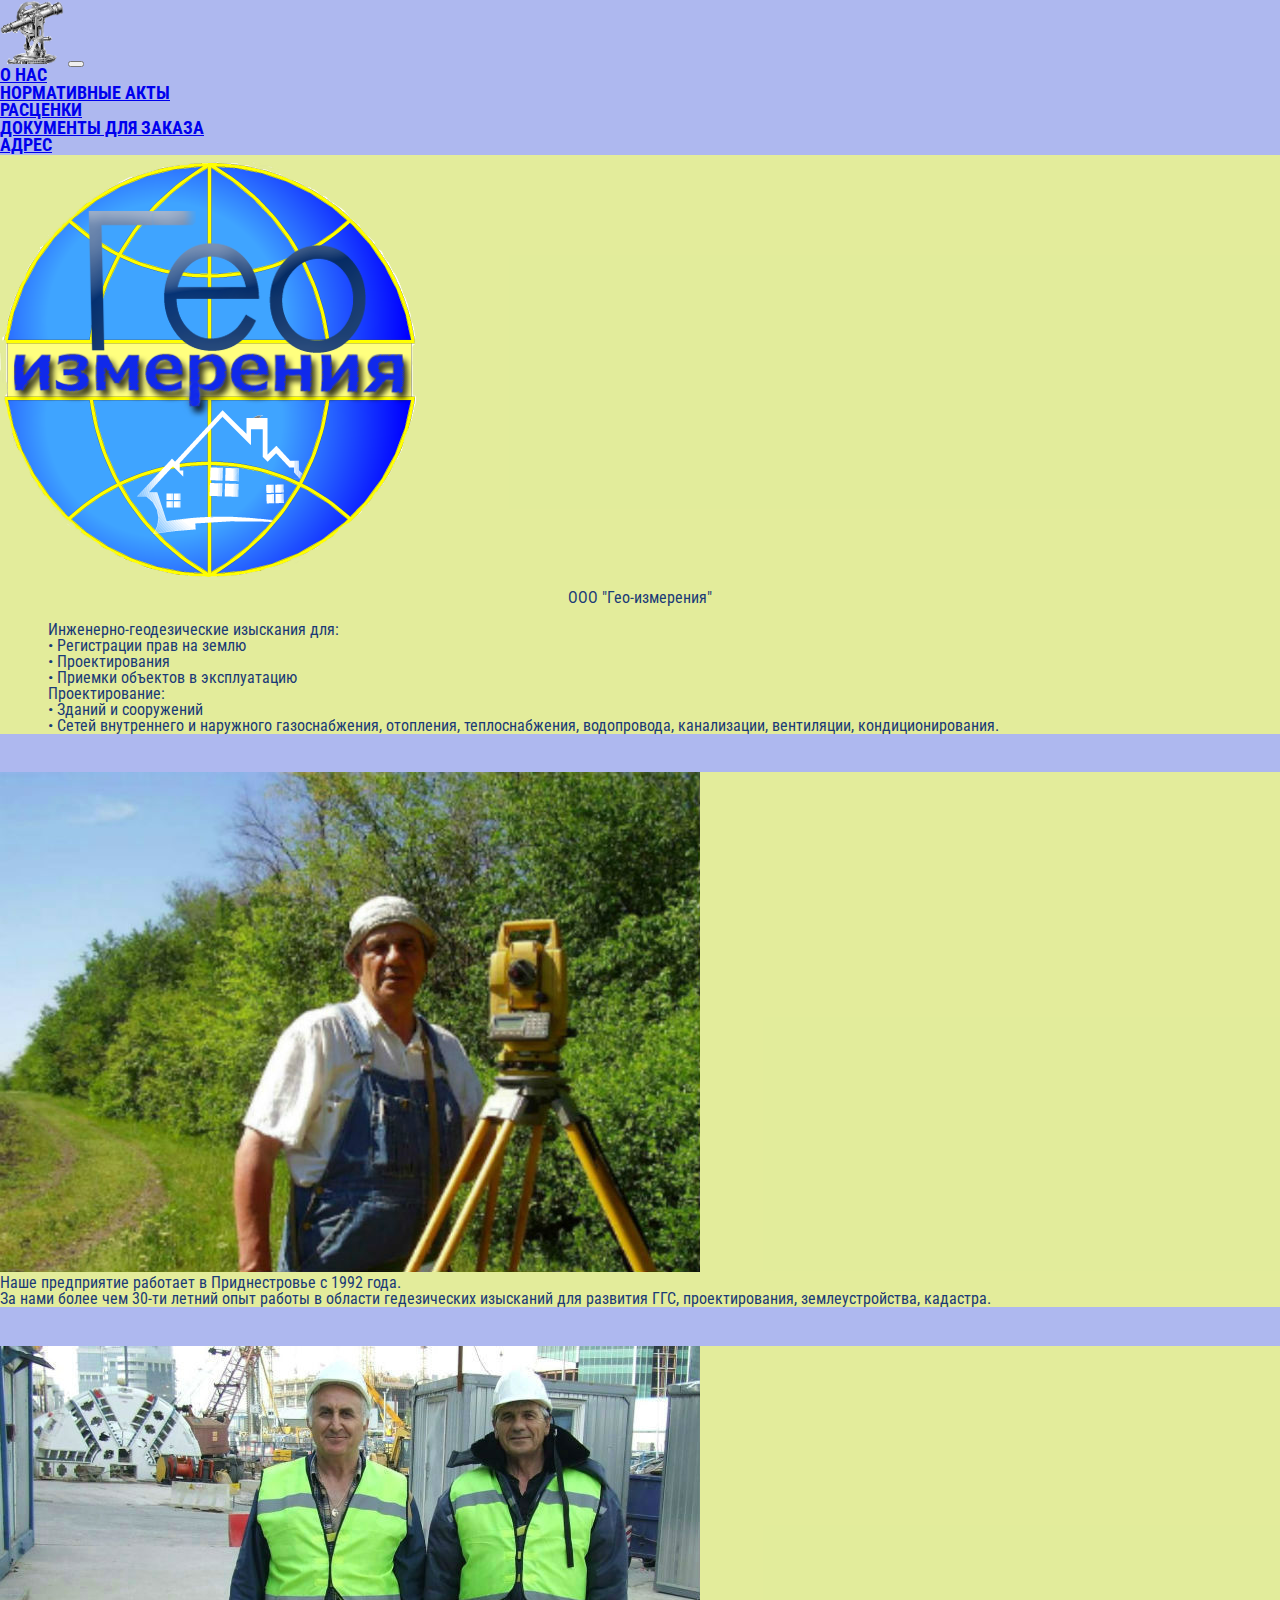
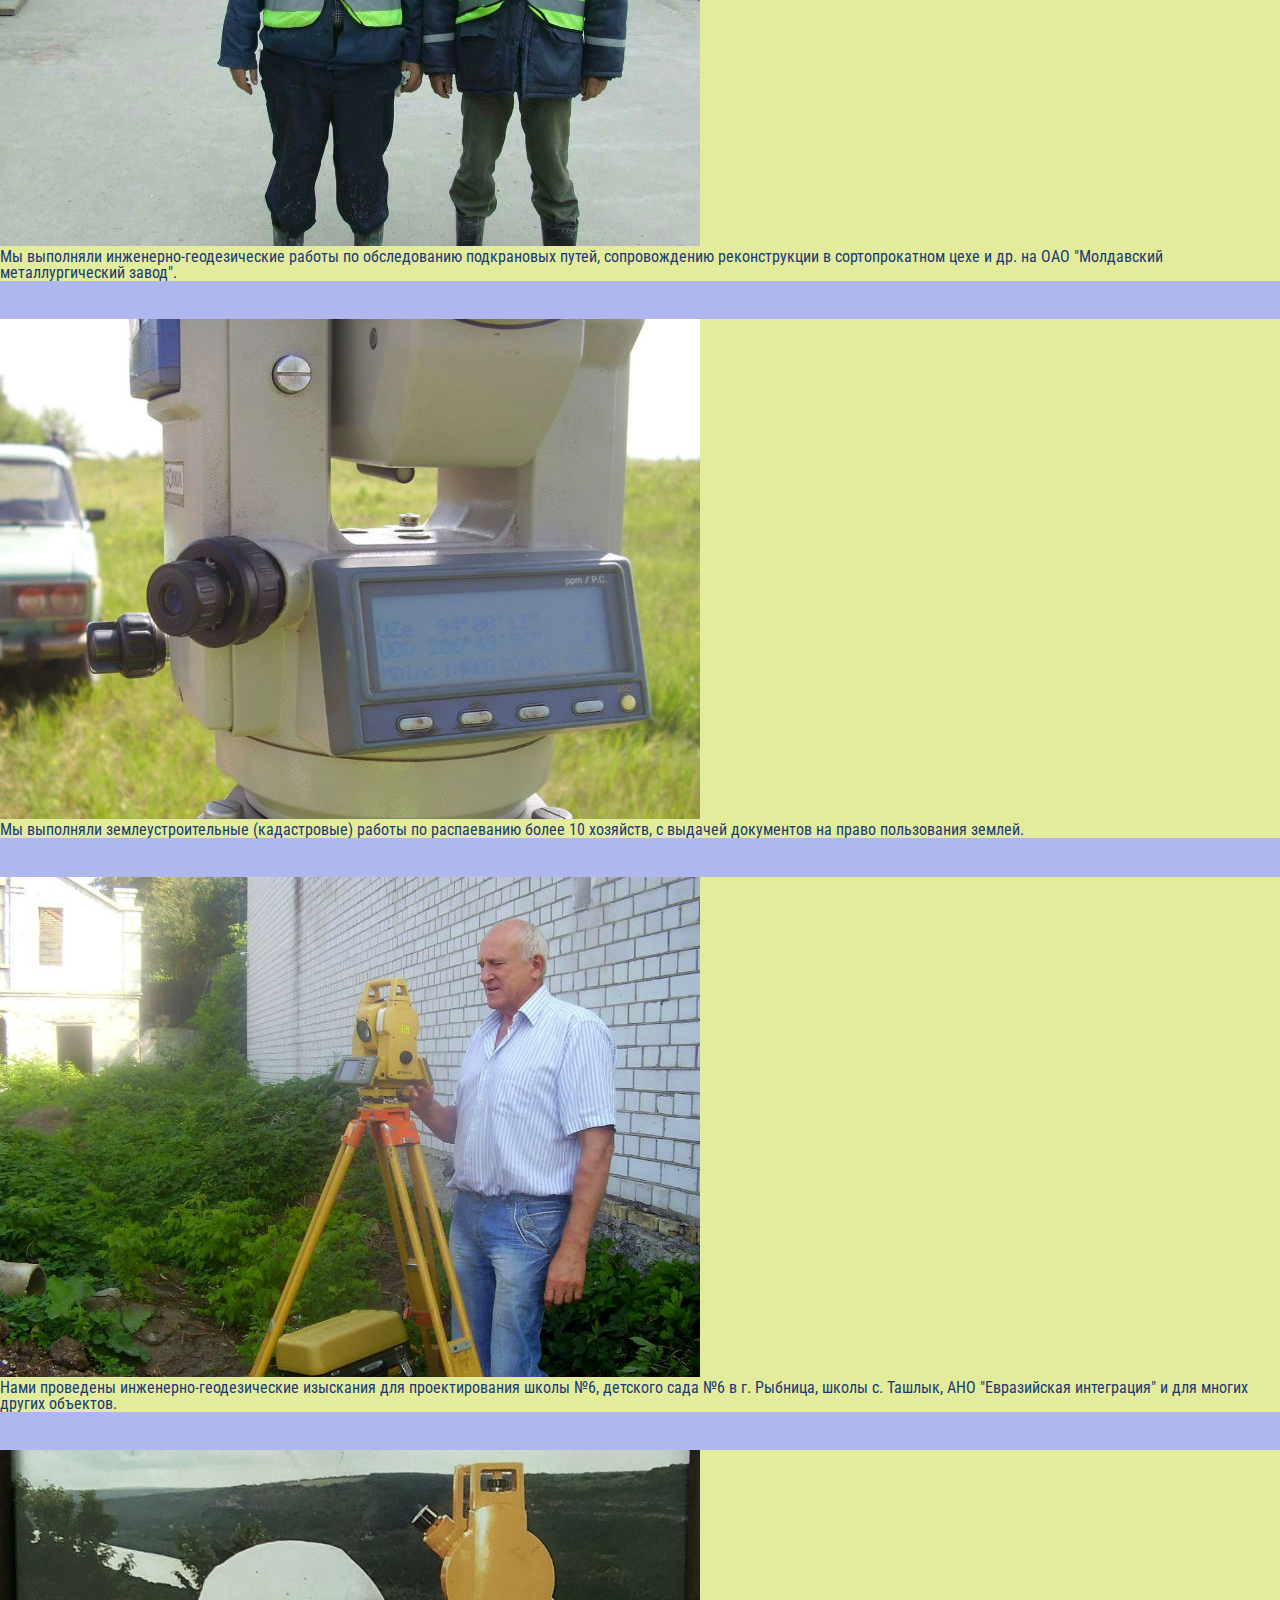
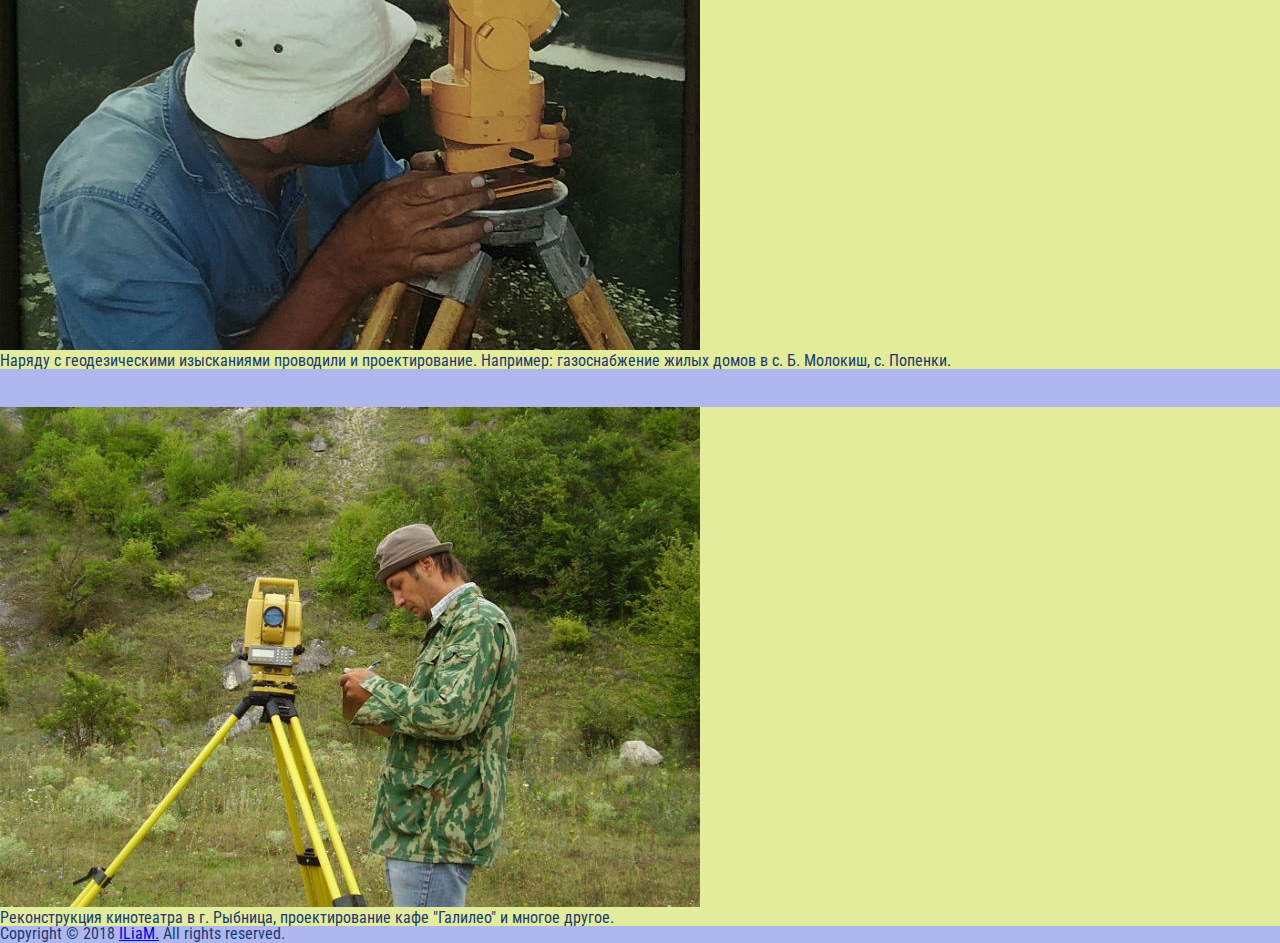
==== commit 00c242b5: "edit first card" ====
--- a/index.html
+++ b/index.html
@@ -81,8 +81,8 @@
                     Наше предприятие работает в Приднестровье с 1992 года.
                   </h4>
                   <h5>
-                    За нами более чем 30-ти летний опыт работы в сферах связанных с
-                    изысканиями, проектированием, землеустройством.
+                    За нами более чем 30-ти летний опыт работы в области гедезических изысканий
+                    для развития ГГС, проектирования, землеустройства, кадастра.
                   </h5>
                 </div>
               </div>
@@ -147,7 +147,7 @@
           </div>
         </div>
       </section>
-      
+
     </main>
     <footer class="text-right mt-5">
       Copyright &copy; 2018 <a href="https://elijahrus.github.io/iliam/" target="_blank">ILiaM.</a> All rights reserved.
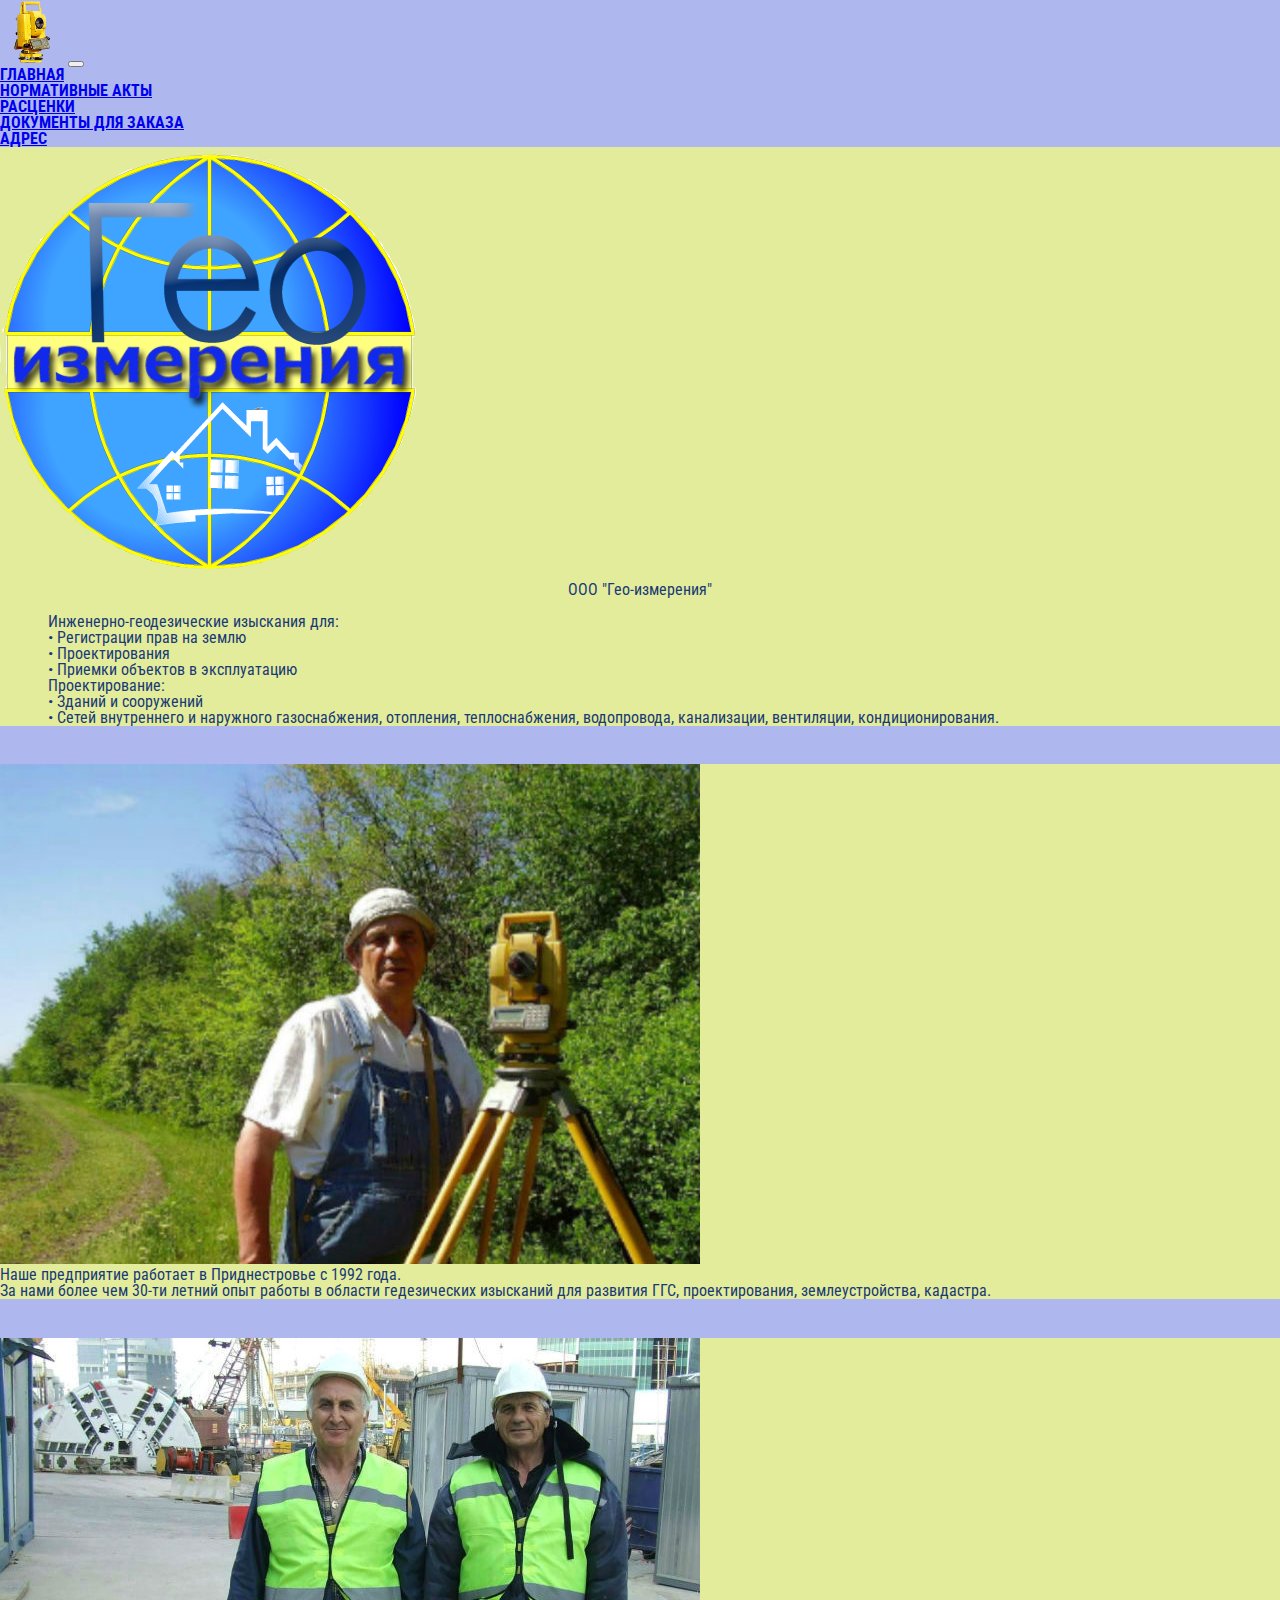
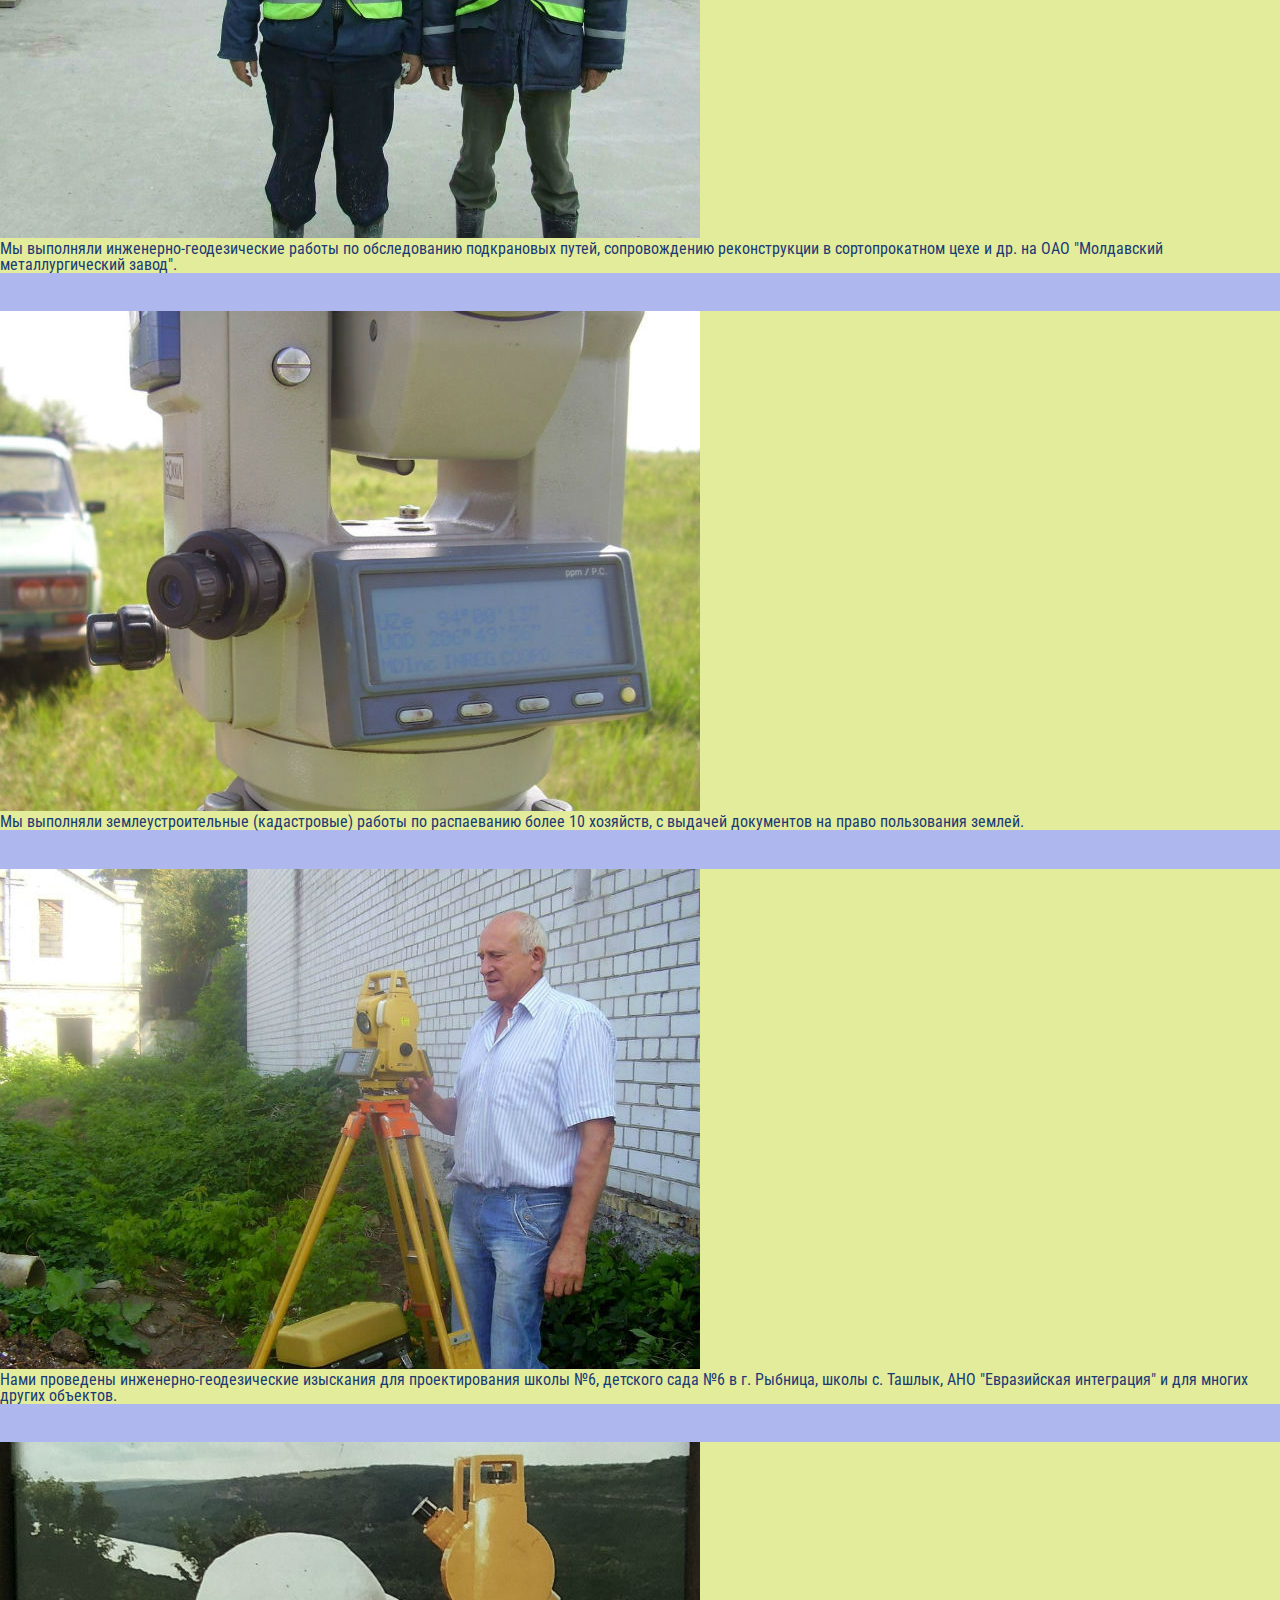
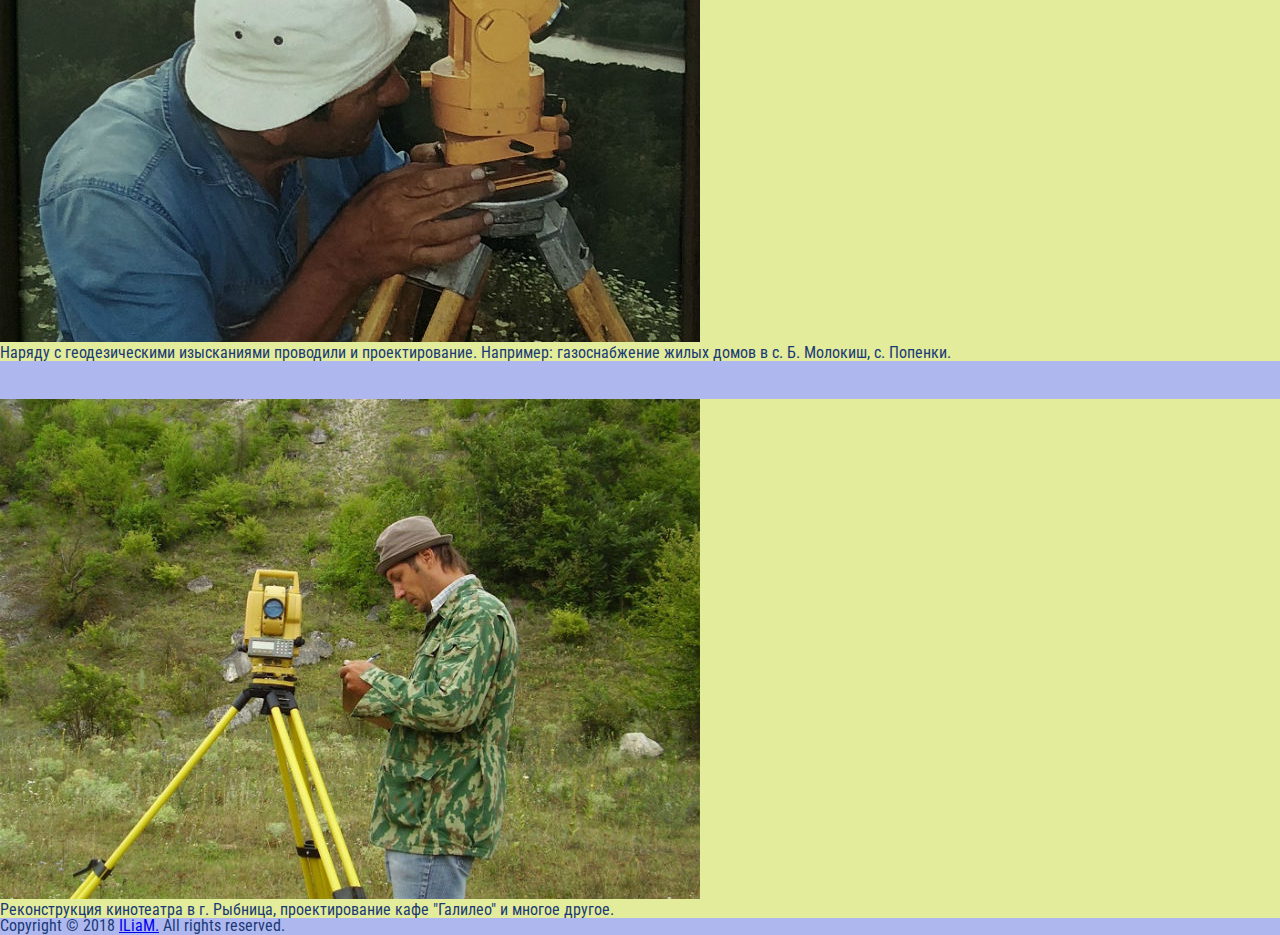
==== commit 6d834423: "add few cosmetic changes new theodolite menu topics" ====
--- a/index.html
+++ b/index.html
@@ -14,14 +14,14 @@
   <body>
     <header class="sticky-top">
       <nav class="navbar navbar-expand-md navbar-light">
-        <a class="navbar-brand" href="index.html"><img id="logo_img" src="resources/images/Unt2.png"></a>
+        <a class="navbar-brand" href="index.html"><img id="logo_img" src="resources/images/theodolite.png"></a>
         <button class="navbar-toggler" type="button" data-toggle="collapse" data-target="#navbarNav" aria-controls="navbarNav" aria-expanded="false" aria-label="Toggle navigation">
           <span class="navbar-toggler-icon"></span>
         </button>
         <div class="collapse navbar-collapse justify-content-end" id="navbarNav">
           <ul class="navbar-nav">
             <li class="nav-item">
-              <a class="nav-link" href="index.html">О НАС</a>
+              <a class="nav-link" href="index.html">ГЛАВНАЯ</a>
             </li>
             <li class="nav-item">
               <a class="nav-link" href="content/zakonodat.html">НОРМАТИВНЫЕ АКТЫ</a>
--- a/resources/css/style.css
+++ b/resources/css/style.css
@@ -103,10 +103,6 @@
   border-color: #aeb8ef;
 }
 
-.navbar-nav {
-  font-size: 1.1rem;
-}
-
 #documents {
   padding: 5%;
   margin-bottom: 5%;
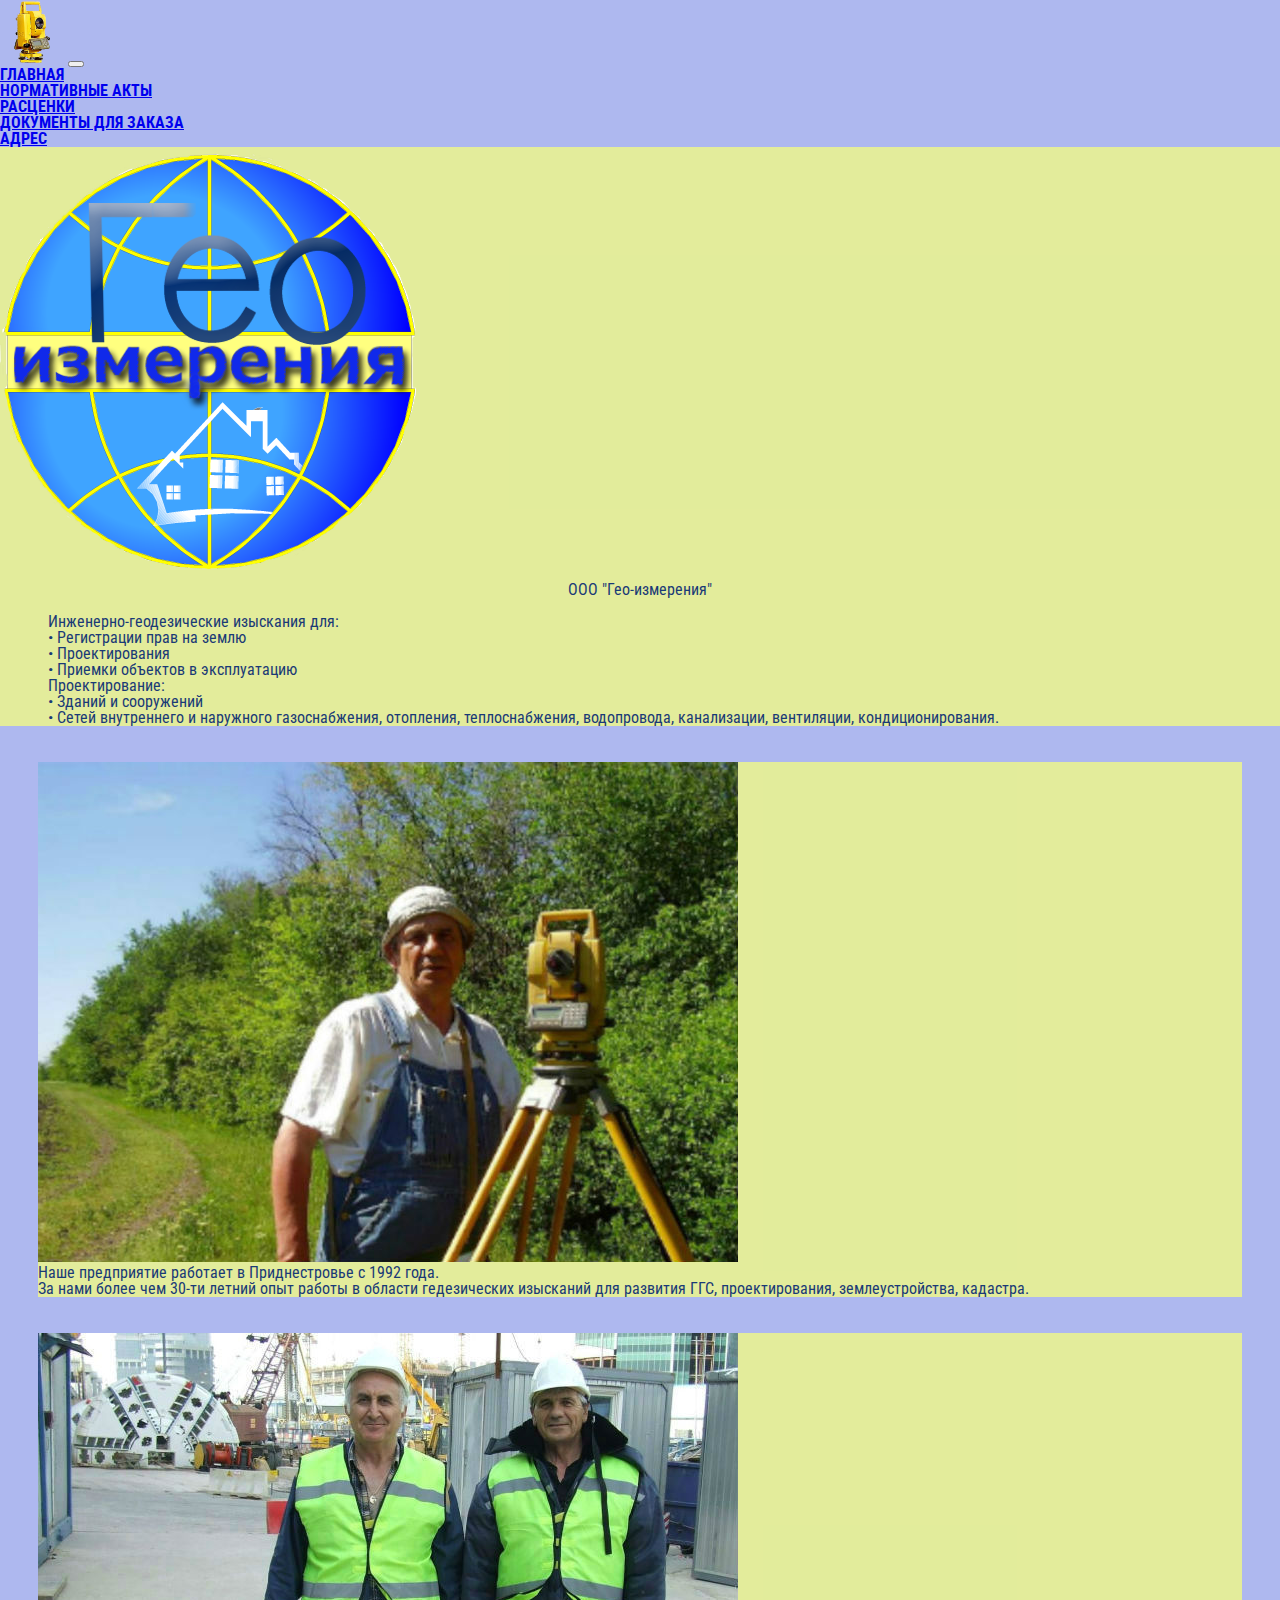
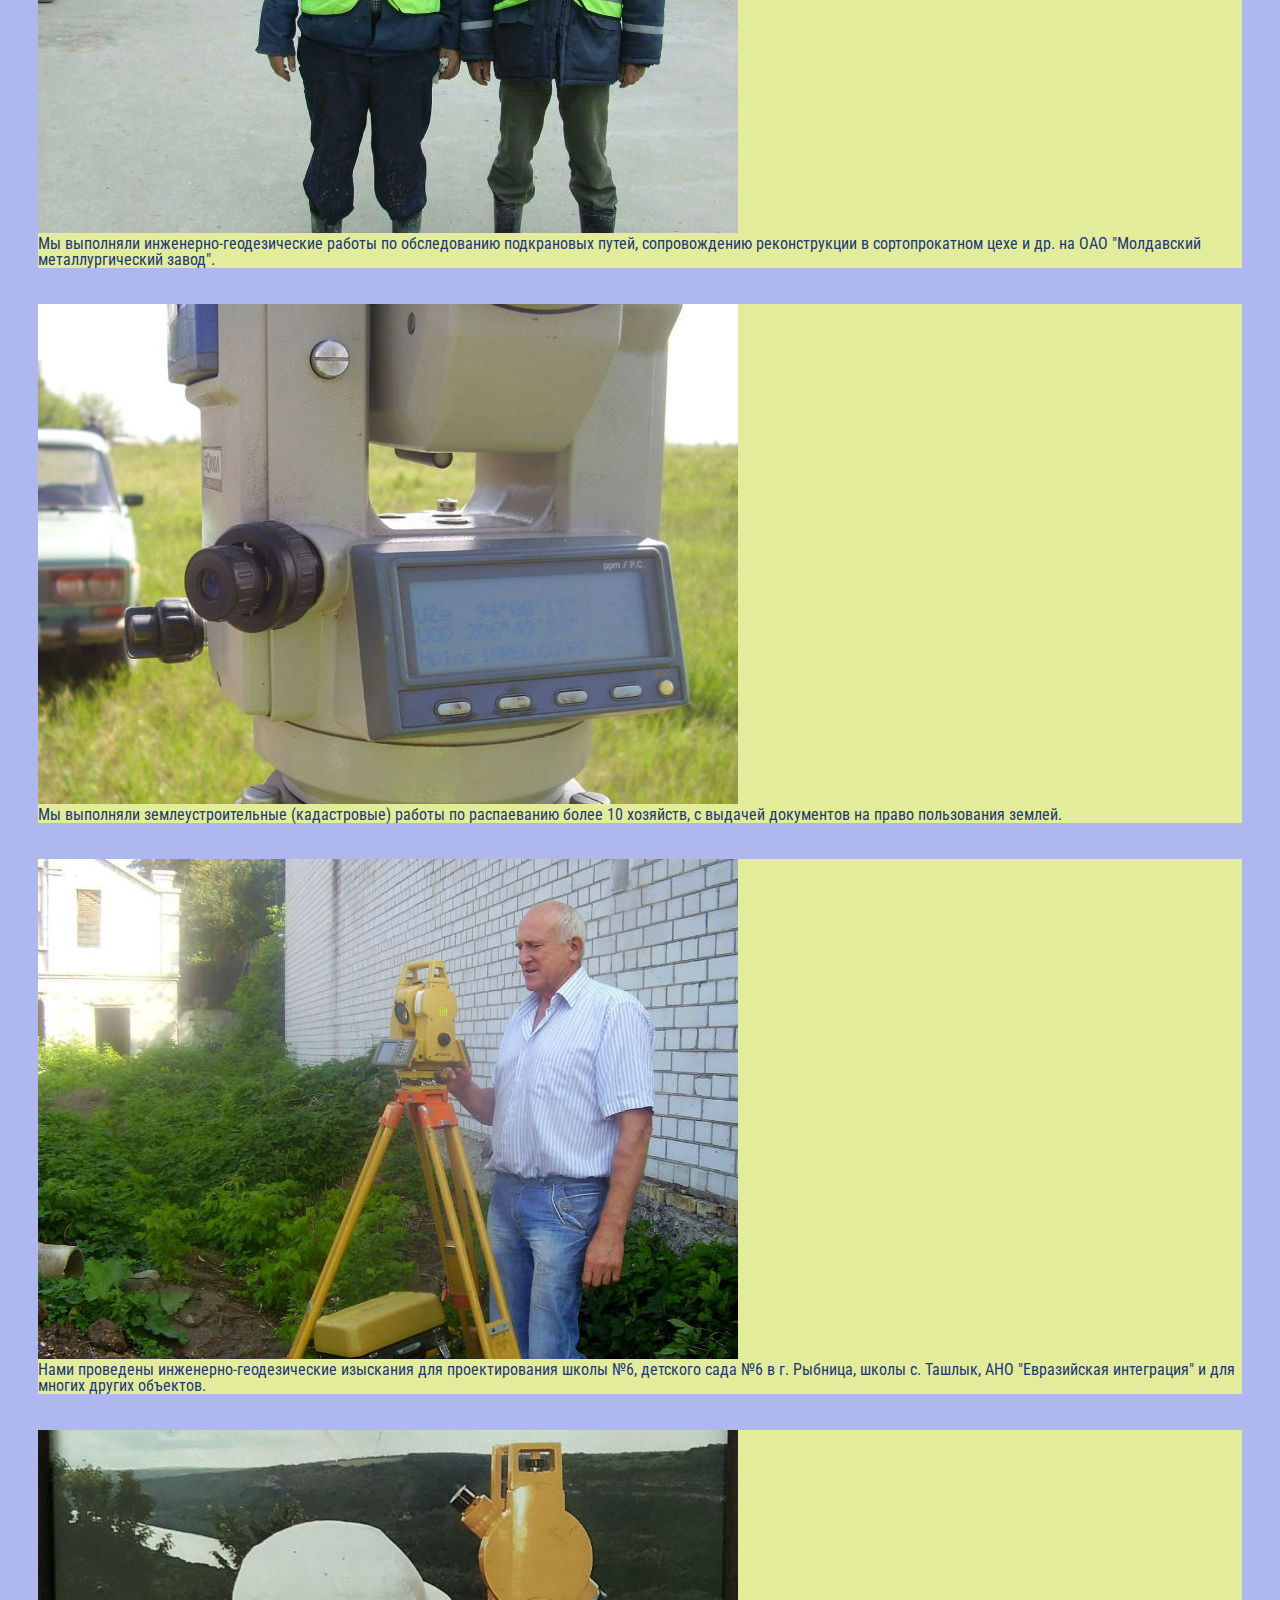
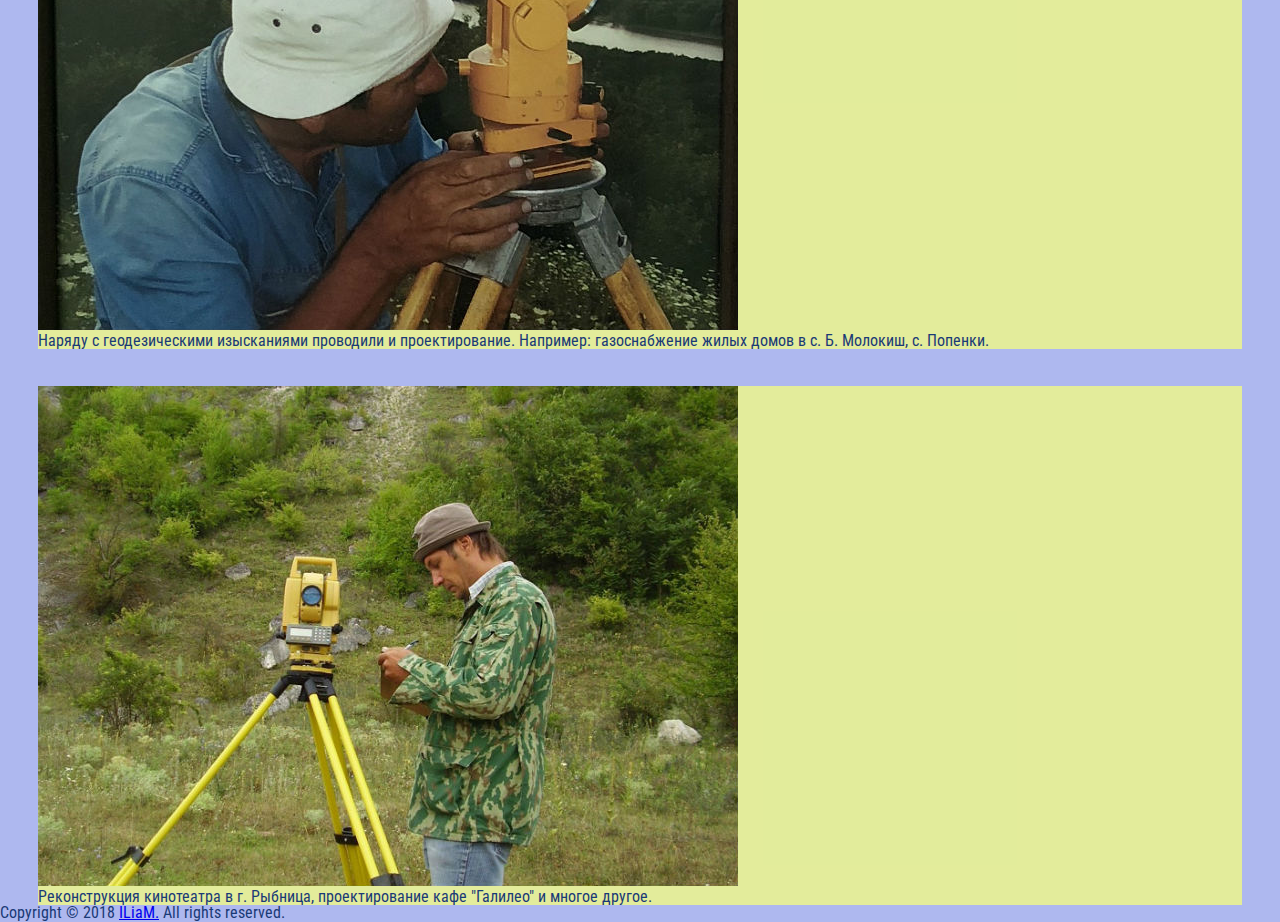
==== commit 4a14f60c: "fixed IE cards img bug redesign cards" ====
--- a/index.html
+++ b/index.html
@@ -71,81 +71,69 @@
       </section>
       <!--Рекламная информация-->
       <section class="reklama">
-        <div class="container">
-          <div class="row" style="margin-top: 3%;">
-            <div class="col-sm">
-              <div class="card">
-                <img class="card-img-top" src="./resources/images/card1.jpg" alt="Card image cap">
-                <div class="card-body">
-                  <h4 class="card-title">
-                    Наше предприятие работает в Приднестровье с 1992 года.
-                  </h4>
-                  <h5>
-                    За нами более чем 30-ти летний опыт работы в области гедезических изысканий
-                    для развития ГГС, проектирования, землеустройства, кадастра.
-                  </h5>
-                </div>
-              </div>
-            </div>
-            <div class="col-sm">
-              <div class="card">
-                <img class="card-img-top" src="./resources/images/card02.jpg" alt="Card image cap">
-                <div class="card-body">
-                  <h5>
-                     Мы выполняли инженерно-геодезические работы по обследованию
-                    подкрановых путей, сопровождению реконструкции в сортопрокатном цехе и др. на ОАО
-                    "Молдавский металлургический завод".
-                  </h5>
-                </div>
-              </div>
-            </div>
-            <div class="col-sm">
-              <div class="card">
-                <img class="card-img-top" src="./resources/images/card03.jpg" alt="Card image cap">
-                <div class="card-body">
-                  <h5>
-                    Мы выполняли землеустроительные (кадастровые) работы по распаеванию более 10 хозяйств,
-                    с выдачей документов на право пользования землей.
-                  </h5>
-                </div>
-              </div>
+        <div class="card-deck">
+          <div class="card my_card">
+            <img class="card-img-top img-fluid" src="./resources/images/card1.jpg" alt="Card image cap">
+            <div class="card-body">
+              <h4 class="card-title">
+                Наше предприятие работает в Приднестровье с 1992 года.
+              </h4>
+              <h5>
+                За нами более чем 30-ти летний опыт работы в области гедезических изысканий
+                для развития ГГС, проектирования, землеустройства, кадастра.
+              </h5>
             </div>
           </div>
-          <div class="row" style="margin-top: 3%;">
-            <div class="col-sm">
-              <div class="card">
-                <img class="card-img-top" src="./resources/images/card04.jpg" alt="Card image cap">
-                <div class="card-body">
-                  <h5>
-                     Нами проведены инженерно-геодезические изыскания для проектирования школы №6, детского сада №6
-                     в г. Рыбница, школы с. Ташлык, АНО "Евразийская интеграция" и для многих других объектов.
-                  </h5>
-                </div>
-              </div>
+          <div class="card my_card">
+            <img class="card-img-top" src="./resources/images/card02.jpg" alt="Card image cap">
+            <div class="card-body">
+              <h5>
+                 Мы выполняли инженерно-геодезические работы по обследованию
+                подкрановых путей, сопровождению реконструкции в сортопрокатном цехе и др. на ОАО
+                "Молдавский металлургический завод".
+              </h5>
             </div>
-            <div class="col-sm">
-              <div class="card">
-                <img class="card-img-top" src="./resources/images/card05.jpg" alt="Card image cap">
-                <div class="card-body">
-                  <h5>
-                     Наряду с геодезическими изысканиями проводили и проектирование.
-                     Например: газоснабжение жилых домов в с. Б. Молокиш, с. Попенки.
-                  </h5>
-                </div>
-              </div>
-            </div>
-            <div class="col-sm">
-              <div class="card">
-                <img class="card-img-top" src="./resources/images/card06.jpg" alt="Card image cap">
-                <div class="card-body">
-                  <h5>
-                     Реконструкция кинотеатра в г. Рыбница, проектирование кафе "Галилео" и многое другое.
-                  </h5>
-                </div>
-              </div>
+          </div>
+          <div class="card my_card">
+            <img class="card-img-top" src="./resources/images/card03.jpg" alt="Card image cap">
+            <div class="card-body">
+              <h5>
+                Мы выполняли землеустроительные (кадастровые) работы по распаеванию более 10 хозяйств,
+                с выдачей документов на право пользования землей.
+              </h5>
             </div>
           </div>
         </div>
+        <div class="card-deck">
+          <div class="card my_card">
+              <img class="card-img-top" src="./resources/images/card04.jpg" alt="Card image cap">
+              <div class="card-body">
+                <h5>
+                   Нами проведены инженерно-геодезические изыскания для проектирования школы №6, детского сада №6
+                   в г. Рыбница, школы с. Ташлык, АНО "Евразийская интеграция" и для многих других объектов.
+                </h5>
+              </div>
+            </div>
+          <div class="card my_card">
+              <img class="card-img-top" src="./resources/images/card05.jpg" alt="Card image cap">
+              <div class="card-body">
+                <h5>
+                   Наряду с геодезическими изысканиями проводили и проектирование.
+                   Например: газоснабжение жилых домов в с. Б. Молокиш, с. Попенки.
+                </h5>
+              </div>
+            </div>
+          <div class="card my_card">
+              <img class="card-img-top" src="./resources/images/card06.jpg" alt="Card image cap">
+              <div class="card-body">
+                <h5>
+                   Реконструкция кинотеатра в г. Рыбница, проектирование кафе "Галилео" и многое другое.
+                </h5>
+              </div>
+            </div>
+            
+        </div>
+
       </section>
 
     </main>
--- a/resources/css/style.css
+++ b/resources/css/style.css
@@ -83,10 +83,18 @@
   text-align: center;
 }
 
+.card-deck {
+  padding: 0 3% 0 3%;
+}
+
 .card {
   background-color: rgba(243, 253, 129, 0.76);
   border: none;
   margin-top: 3%;
+}
+
+.my_card {
+  display: block !important;
 }
 
 #zayavlenie {
